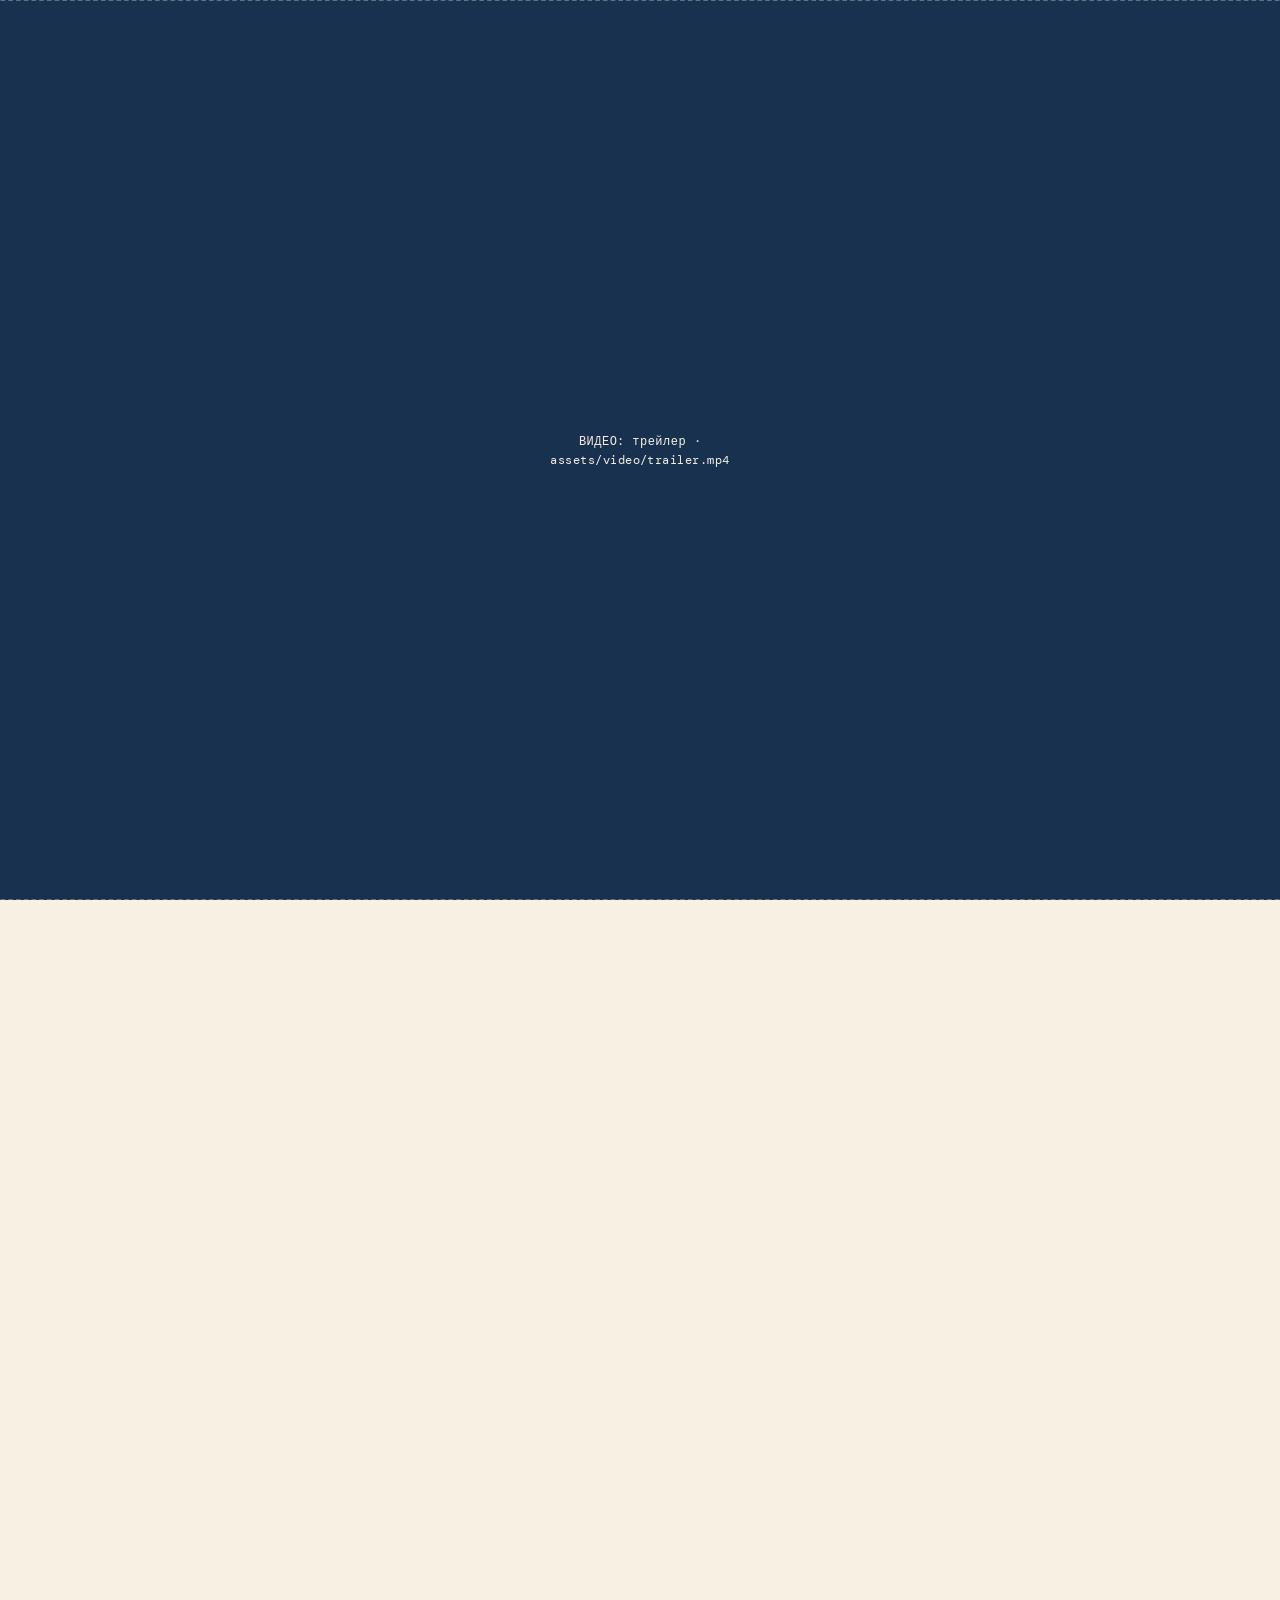
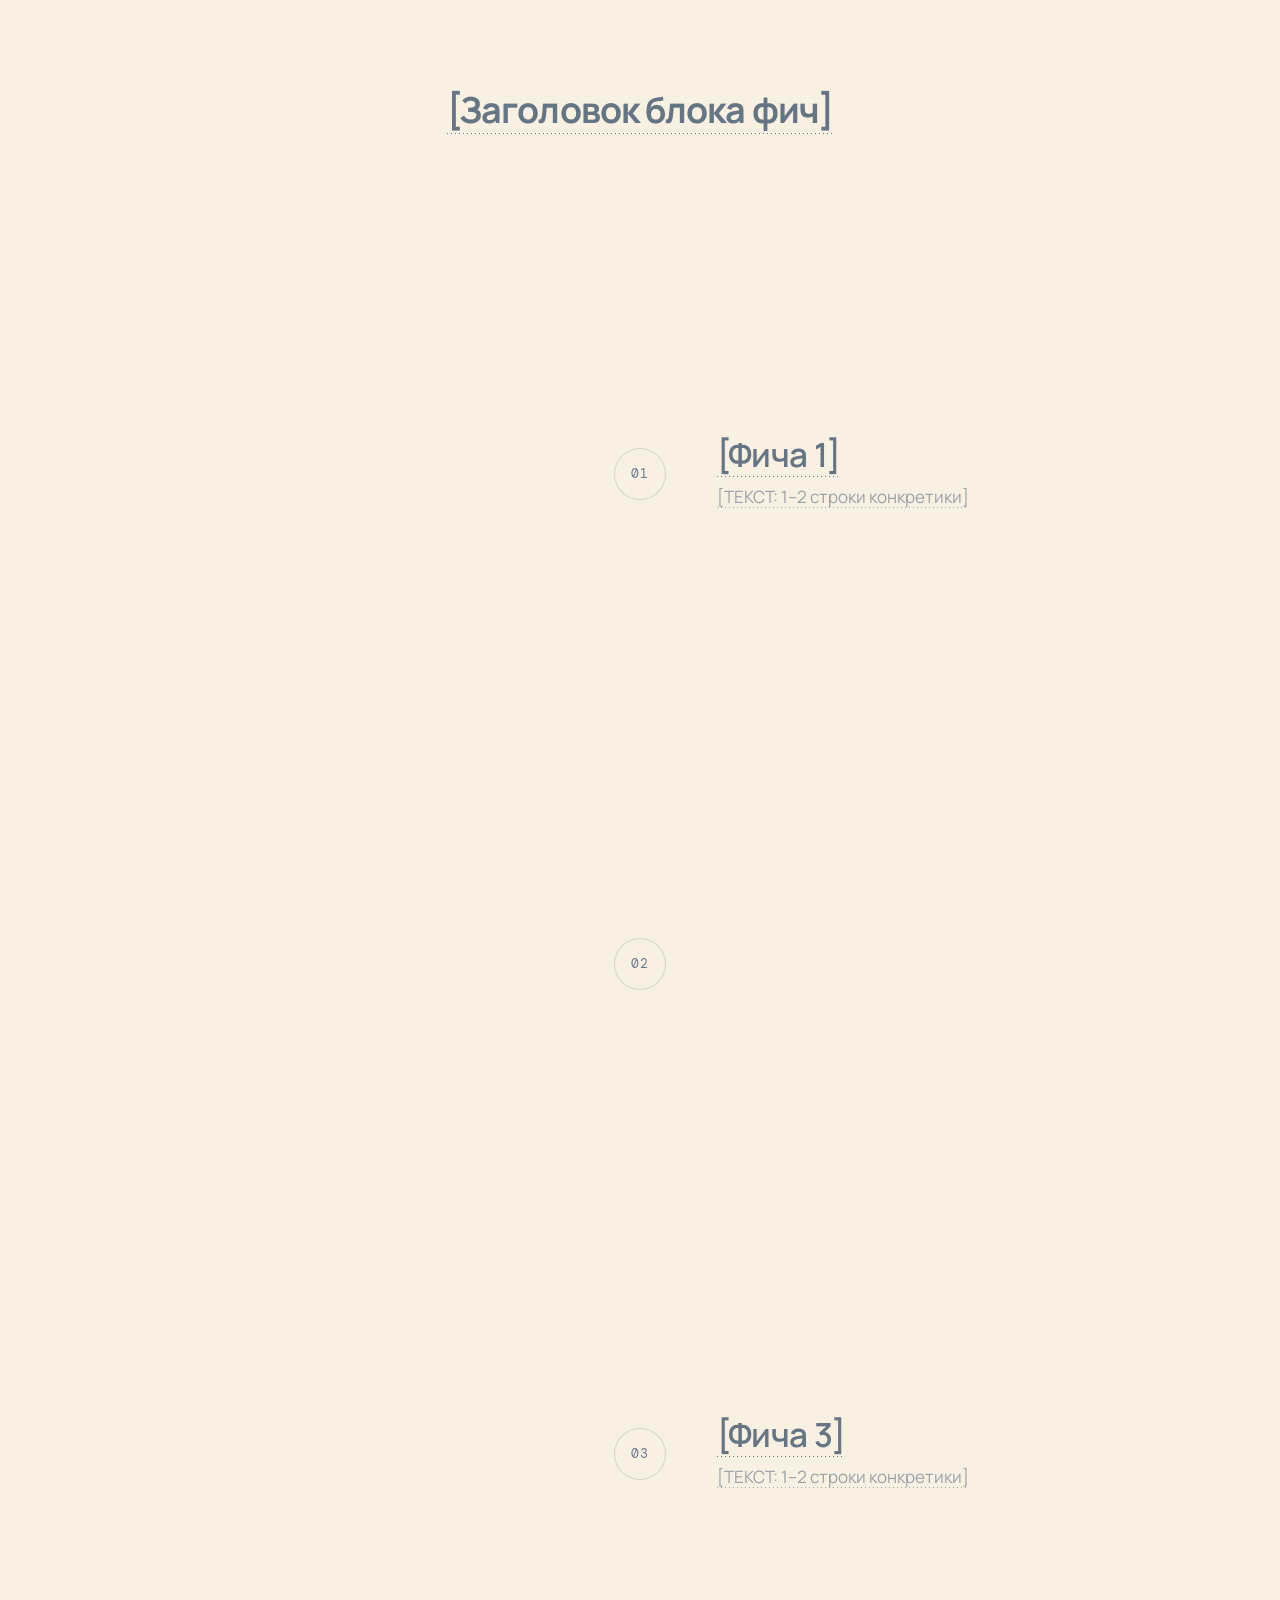
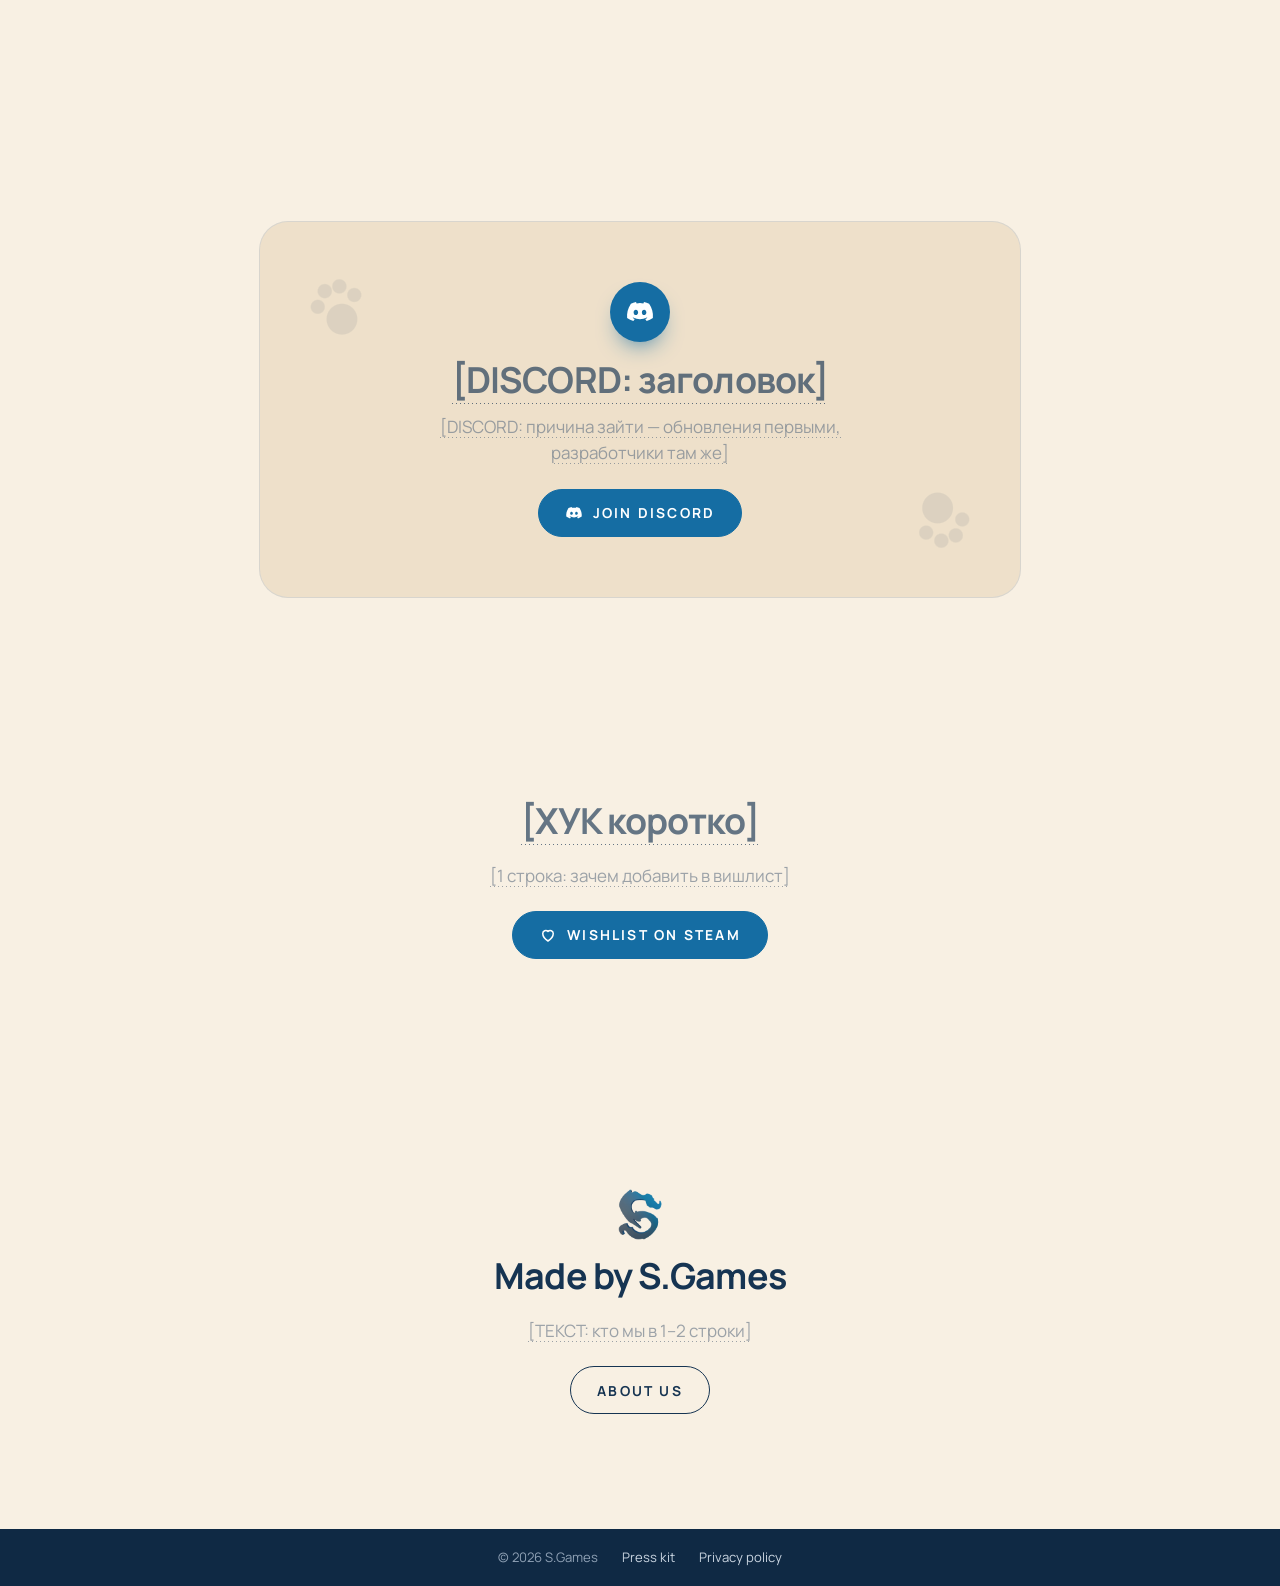
==== index.html @ 3efe25cb "S.Games site — variant 5 (architecture, placeholders) Static site for the S.Games studio centred on " ====
<!doctype html>
<html lang="en">
<head>
  <meta charset="utf-8">
  <!-- Тема до первой отрисовки: сохранённый выбор или тема системы (без мигания) -->
  <script>try{var t=localStorage.getItem("sgames-theme");document.documentElement.dataset.theme=t||(matchMedia("(prefers-color-scheme: dark)").matches?"dark":"light")}catch(e){document.documentElement.dataset.theme="light"}</script>
  <meta name="viewport" content="width=device-width, initial-scale=1">
  <title>Fluffy Paw — S.Games</title>
  <meta name="description" content="[META: хук Fluffy Paw + жанр словами Steam: Idle, Cozy, Desktop Companion]">
  <meta property="og:type" content="website">
  <meta property="og:site_name" content="S.Games">
  <meta property="og:title" content="Fluffy Paw — S.Games">
  <meta property="og:description" content="[META: хук Fluffy Paw + жанр словами Steam: Idle, Cozy, Desktop Companion]">
  <meta property="og:image" content="assets/img/og-fluffy-paw.jpg">
  <meta name="twitter:card" content="summary_large_image">
  <link rel="icon" type="image/png" href="assets/img/favicon.png">
  <link rel="preconnect" href="https://fonts.googleapis.com">
  <link rel="preconnect" href="https://fonts.gstatic.com" crossorigin>
  <link href="https://fonts.googleapis.com/css2?family=DM+Mono:wght@400;500&family=Fraunces:ital,opsz,wght@0,9..144,500..700;1,9..144,400..600&family=Manrope:wght@400;500;600;700;800&display=swap" rel="stylesheet">
  <link rel="stylesheet" href="style.css">
  <link rel="stylesheet" href="palette.css">
</head>
<body class="page-game nav-autohide">
  <a class="skip-link" href="#main">Skip to content</a>

  <!-- Меню как в варианте 1: плавающая пилюля, скользящий индикатор, на телефоне — полноэкранное меню -->
  <nav class="site-nav" aria-label="Main">
    <a class="brand" href="index.html" aria-label="S.Games — home">
      <img src="assets/img/s-games-logo-320.png" alt="" width="30" height="34">
      <span>S.Games</span>
    </a>
    <ul class="nav-links">
      <li class="nav-indicator" aria-hidden="true"></li>
      <li><a href="index.html" aria-current="page">Fluffy Paw</a></li><li><a href="about.html">About us</a></li><li><a href="contacts.html">Contacts</a></li>
    </ul>
    <button class="theme-toggle" type="button" data-theme-toggle aria-pressed="false" aria-label="Switch to dark theme">
      <svg class="i-moon" viewBox="0 0 24 24" fill="none" stroke="currentColor" stroke-width="1.8" stroke-linecap="round" stroke-linejoin="round" aria-hidden="true"><path d="M20 14.5A8 8 0 1 1 9.5 4a6.5 6.5 0 0 0 10.5 10.5Z"/></svg>
      <svg class="i-sun" viewBox="0 0 24 24" fill="none" stroke="currentColor" stroke-width="1.8" stroke-linecap="round" aria-hidden="true"><circle cx="12" cy="12" r="4"/><path d="M12 2.5v2M12 19.5v2M4.6 4.6l1.4 1.4M18 18l1.4 1.4M2.5 12h2M19.5 12h2M4.6 19.4 6 18M18 6l1.4-1.4"/></svg>
    </button>
    <button class="menu-toggle" type="button" aria-expanded="false" aria-controls="mobile-menu" aria-label="Open menu"><span></span></button>
  </nav>
  <div class="mobile-menu" id="mobile-menu">
    <ul>
      <li><a href="index.html" aria-current="page">Fluffy Paw</a></li><li><a href="about.html">About us</a></li><li><a href="contacts.html">Contacts</a></li>
    </ul>
    <div class="mobile-social">
      <a data-discord href="#">Discord</a><a href="#">TikTok</a><a href="#">YouTube</a><a href="#">Instagram</a><a href="#">LinkedIn</a><a href="#">Bluesky</a>
    </div>
  </div>

  <main id="main">
    <!-- 1. Первый экран (слияние вариантов 1 и 2).
         При загрузке — только трейлер во весь экран, без меню.
         При прокрутке: появляется меню, трейлер сжимается в окно по центру (как в варианте 1),
         под ним проявляются хук и вишлист. Дальше — обычная страница -->
    <section class="shrink-hero" data-shrink>
      <div class="shrink-stage">
        <div class="shrink-frame video-slot ph" data-shrink-frame>
          <video autoplay muted loop playsinline preload="metadata" aria-label="Fluffy Paw trailer">
            <source src="assets/video/trailer.webm" type="video/webm">
            <source src="assets/video/trailer.mp4" type="video/mp4">
          </video>
          <div class="ph-box" data-ph="ВИДЕО: трейлер · assets/video/trailer.mp4"></div>
          <button class="sound-toggle" type="button" data-sound-toggle aria-pressed="false" aria-label="Turn sound on">
                <svg class="i-off" viewBox="0 0 24 24" fill="none" stroke="currentColor" stroke-width="2" stroke-linecap="round" stroke-linejoin="round" aria-hidden="true"><path d="M11 5 6 9H3v6h3l5 4z"/><path d="m22 9-6 6M16 9l6 6"/></svg>
                <svg class="i-on" viewBox="0 0 24 24" fill="none" stroke="currentColor" stroke-width="2" stroke-linecap="round" stroke-linejoin="round" aria-hidden="true"><path d="M11 5 6 9H3v6h3l5 4z"/><path d="M15.5 8.5a5 5 0 0 1 0 7M19 5a10 10 0 0 1 0 14"/></svg>
              </button>
        </div>
        <div class="shrink-foot" data-shrink-foot>
          <h1 class="hook"><span class="ph-text">[ХУК: 4–6 слов]</span></h1>
          <a class="btn btn-honey" data-steam href="#" target="_blank" rel="noopener"><svg class="heart" viewBox="0 0 24 24" fill="none" stroke="currentColor" stroke-width="2" stroke-linecap="round" stroke-linejoin="round" aria-hidden="true"><path d="M12 20s-7-4.4-7-10a4 4 0 0 1 7-2.6A4 4 0 0 1 19 10c0 5.6-7 10-7 10z"/></svg> Wishlist on Steam</a>
        </div>
      </div>
    </section>

    <div class="after-hero">
    <!-- 2. Фичи — «Дорожка из лапок».
         Остановки идут вниз по центральной оси: номер в центре, видео и текст по бокам (зеркально поочерёдно).
         При прокрутке между остановками отпечатываются кошачьи следы; обратно — дорожка отступает.
         Следы рисует JS, их положение пересчитывается при изменении размера. Добавить фичу = ещё один .trail-stop -->
    <section class="container features-trail" aria-labelledby="features-title">
      <h2 id="features-title" class="h-section features-title" data-reveal><span class="ph-text">[Заголовок блока фич]</span></h2>
      <div class="trail" data-trail>
        <div class="trail-paws" aria-hidden="true"></div>
        <article class="trail-stop">
          <div class="video-slot ph trail-media">
            <video autoplay muted loop playsinline preload="none"><source src="assets/video/feature-1.mp4" type="video/mp4"></video>
            <div class="ph-box" data-ph="ВИДЕО: фича 1"></div>
          </div>
          <span class="trail-marker" aria-hidden="true">01</span>
          <div class="trail-text">
            <h3 class="trail-title"><span class="ph-text">[Фича 1]</span></h3>
            <p><span class="ph-text">[ТЕКСТ: 1–2 строки конкретики]</span></p>
          </div>
        </article>
        <article class="trail-stop">
          <div class="video-slot ph trail-media">
            <video autoplay muted loop playsinline preload="none"><source src="assets/video/feature-2.mp4" type="video/mp4"></video>
            <div class="ph-box" data-ph="ВИДЕО: фича 2"></div>
          </div>
          <span class="trail-marker" aria-hidden="true">02</span>
          <div class="trail-text">
            <h3 class="trail-title"><span class="ph-text">[Фича 2]</span></h3>
            <p><span class="ph-text">[ТЕКСТ: 1–2 строки конкретики]</span></p>
          </div>
        </article>
        <article class="trail-stop">
          <div class="video-slot ph trail-media">
            <video autoplay muted loop playsinline preload="none"><source src="assets/video/feature-3.mp4" type="video/mp4"></video>
            <div class="ph-box" data-ph="ВИДЕО: фича 3"></div>
          </div>
          <span class="trail-marker" aria-hidden="true">03</span>
          <div class="trail-text">
            <h3 class="trail-title"><span class="ph-text">[Фича 3]</span></h3>
            <p><span class="ph-text">[ТЕКСТ: 1–2 строки конкретики]</span></p>
          </div>
        </article>
      </div>
    </section>

    <!-- 3. Discord — на отдельной плашке: значок, заголовок, причина зайти, кнопка -->
    <section class="container discord-sec" aria-labelledby="discord-title" data-reveal>
      <div class="discord-panel">
        <span class="discord-badge" aria-hidden="true"><svg viewBox="0 0 24 24" fill="currentColor" aria-hidden="true"><path d="M19.3 5.3a16.4 16.4 0 0 0-4.1-1.3l-.5 1.1a15.2 15.2 0 0 0-5.4 0L8.8 4a16.4 16.4 0 0 0-4.1 1.3C2.1 9.2 1.4 13 1.7 16.7a16.6 16.6 0 0 0 5 2.5l1.1-1.7c-.6-.2-1.2-.5-1.7-.8l.4-.3a11.8 11.8 0 0 0 11 0l.4.3c-.5.3-1.1.6-1.7.8l1.1 1.7a16.6 16.6 0 0 0 5-2.5c.4-4.3-.7-8-3-11.4ZM8.7 14.4c-1 0-1.8-.9-1.8-2.1s.8-2.1 1.8-2.1 1.8 1 1.8 2.1-.8 2.1-1.8 2.1Zm6.6 0c-1 0-1.8-.9-1.8-2.1s.8-2.1 1.8-2.1 1.8 1 1.8 2.1-.8 2.1-1.8 2.1Z"/></svg></span>
        <h2 id="discord-title" class="h-section"><span class="ph-text">[DISCORD: заголовок]</span></h2>
        <p><span class="ph-text">[DISCORD: причина зайти — обновления первыми, разработчики там же]</span></p>
        <a class="btn btn-honey" data-discord href="#" target="_blank" rel="noopener"><svg viewBox="0 0 24 24" fill="currentColor" aria-hidden="true"><path d="M19.3 5.3a16.4 16.4 0 0 0-4.1-1.3l-.5 1.1a15.2 15.2 0 0 0-5.4 0L8.8 4a16.4 16.4 0 0 0-4.1 1.3C2.1 9.2 1.4 13 1.7 16.7a16.6 16.6 0 0 0 5 2.5l1.1-1.7c-.6-.2-1.2-.5-1.7-.8l.4-.3a11.8 11.8 0 0 0 11 0l.4.3c-.5.3-1.1.6-1.7.8l1.1 1.7a16.6 16.6 0 0 0 5-2.5c.4-4.3-.7-8-3-11.4ZM8.7 14.4c-1 0-1.8-.9-1.8-2.1s.8-2.1 1.8-2.1 1.8 1 1.8 2.1-.8 2.1-1.8 2.1Zm6.6 0c-1 0-1.8-.9-1.8-2.1s.8-2.1 1.8-2.1 1.8 1 1.8 2.1-.8 2.1-1.8 2.1Z"/></svg> Join Discord</a>
      </div>
    </section>

    <!-- 4. Повтор призыва -->
    <section class="container row" data-reveal>
      <div><h2 class="h-section"><span class="ph-text">[ХУК коротко]</span></h2></div>
      <div class="row-body">
        <p><span class="ph-text">[1 строка: зачем добавить в вишлист]</span></p>
        <a class="btn btn-honey" data-steam href="#" target="_blank" rel="noopener"><svg class="heart" viewBox="0 0 24 24" fill="none" stroke="currentColor" stroke-width="2" stroke-linecap="round" stroke-linejoin="round" aria-hidden="true"><path d="M12 20s-7-4.4-7-10a4 4 0 0 1 7-2.6A4 4 0 0 1 19 10c0 5.6-7 10-7 10z"/></svg> Wishlist on Steam</a>
      </div>
    </section>

    <!-- 5. Подпись студии -->
    <section class="container row" data-reveal>
      <div class="madeby-title"><img class="madeby-logo" src="assets/img/s-games-logo-320.png" alt="" width="44" height="51"><h2 class="h-section">Made by S.Games</h2></div>
      <div class="row-body">
        <p><span class="ph-text">[ТЕКСТ: кто мы в 1–2 строки]</span></p>
        <a class="btn" href="about.html">About us</a>
      </div>
    </section>

    </div>
  </main>

  <footer class="mini-footer">
    <div class="container mini-footer-inner">
      <span>© <span data-year>2026</span> S.Games</span>
      <a href="press.html">Press kit</a>
      <a href="privacy.html">Privacy policy</a>
    </div>
  </footer>

  <script src="site.js"></script>
</body>
</html>
---- style.css ----
/* =========================================================
   S.Games — редакционная версия (референс: remedyeditorial.com)
   Студия: холодная бумага + navy из лого, гротеск Manrope, моно-подписи.
   Игра (главная): тёплый крем, курсив Fraunces в подписях, медовый призыв.
   Мост: одинаковые меню-пилюля, сетка и кнопки, а внизу каждой страницы
   фон «рассыпается» пикселями в ночной navy футера студии.
   ========================================================= */

:root {
  /* Студия — из лого */
  --ink: #13233a;
  --slate: #3a4b61;
  --sea: #0a78b0;
  --muted: #5d6d81;
  --paper: #f6f8fb;
  --mist: #e4ebf2;
  --line: rgba(19, 35, 58, 0.14);
  --night: #0f1c2d;

  /* Игра */
  --cream: #fbf4e8;
  --oat: #f3e5cf;
  --cocoa: #4a372a;
  --cocoa-muted: #7a6353;
  --blush: #eab9a5;
  --dusty: #7f9cb9;

  /* Мост */
  --honey: #efa94a;
  --honey-hover: #f5b963;
  --honey-ink: #3a2811;

  --f-ui: "Manrope", system-ui, -apple-system, "Segoe UI", sans-serif;
  --f-cozy: "Fraunces", Georgia, serif;
  --f-mono: "DM Mono", ui-monospace, "SFMono-Regular", Menlo, monospace;

  --gutter: clamp(16px, 3vw, 48px);
  --maxw: 1320px;
  --radius: 14px;
  --nav-top: 14px;
  --nav-h: 64px;

  /* цвет страницы: студийные — бумага, страница игры — крем */
  --bg: var(--paper);
  --fg: var(--ink);
  --fg-muted: var(--muted);
  --accent: var(--sea);
}
.page-game { --bg: var(--cream); --fg: var(--cocoa); --fg-muted: var(--cocoa-muted); --accent: var(--cocoa); --line: rgba(74, 55, 42, 0.16); }

*, *::before, *::after { box-sizing: border-box; }
html { -webkit-text-size-adjust: 100%; }
body {
  margin: 0;
  font-family: var(--f-ui); font-size: 17px; line-height: 1.55;
  color: var(--fg); background: var(--bg);
  -webkit-font-smoothing: antialiased;
  overflow-x: hidden;
}
img, video, canvas { display: block; max-width: 100%; }
a { color: inherit; }
button { font: inherit; color: inherit; }
h1, h2, h3, p { margin: 0; }
h1, h2, h3 { font-weight: 700; letter-spacing: -0.025em; line-height: 1.1; }

.container { width: 100%; max-width: var(--maxw); margin-inline: auto; padding-inline: var(--gutter); }
.sr-only { position: absolute; width: 1px; height: 1px; overflow: hidden; clip: rect(0 0 0 0); white-space: nowrap; }
.skip-link { position: absolute; left: 12px; top: -60px; z-index: 100; padding: 10px 16px; border-radius: 999px; background: var(--ink); color: #fff; text-decoration: none; }
.skip-link:focus { top: 12px; }
:focus-visible { outline: 2px solid var(--sea); outline-offset: 3px; border-radius: 6px; }

/* ---------- Плейсхолдеры этапа архитектуры ---------- */
.ph { outline: 1.5px dashed currentColor; outline-offset: -1.5px; opacity: 0.55; }
.ph-text { background: repeating-linear-gradient(90deg, currentColor 0 1px, transparent 1px 4px) bottom / 100% 1px no-repeat; opacity: 0.65; }
.ph-box { display: grid; place-items: center; text-align: center; padding: 16px; font-family: var(--f-mono); font-size: 0.75rem; letter-spacing: 0.04em; border-radius: inherit; }
.ph-box::before { content: attr(data-ph); max-width: 34ch; }

/* ---------- Типографика ---------- */
.label { font-family: var(--f-mono); font-size: 0.74rem; font-weight: 500; letter-spacing: 0.14em; text-transform: uppercase; }
.h-section { font-size: clamp(1.7rem, 2.8vw, 2.4rem); }
.lead { font-size: clamp(1.02rem, 1.3vw, 1.15rem); color: var(--fg-muted); max-width: 46ch; }
.italic { font-family: var(--f-cozy); font-style: italic; font-weight: 400; letter-spacing: 0; }

/* ---------- Кнопки: пилюли с разрядкой ---------- */
.btn {
  display: inline-flex; align-items: center; justify-content: center; gap: 10px;
  min-height: 48px; padding: 0 26px;
  border: 1.5px solid currentColor; border-radius: 999px;
  background: transparent;
  font-family: var(--f-ui); font-size: 0.86rem; font-weight: 700; letter-spacing: 0.16em; text-transform: uppercase;
  text-decoration: none; cursor: pointer;
  transition: background-color 0.2s ease, color 0.2s ease, border-color 0.2s ease, transform 0.2s ease;
}
.btn:hover { background: var(--fg); color: var(--bg); border-color: var(--fg); }
.btn:active { transform: translateY(1px); }
.btn svg { width: 16px; height: 16px; }
.btn-honey { background: var(--honey); border-color: var(--honey); color: var(--honey-ink); }
.btn-honey:hover { background: var(--honey-hover); border-color: var(--honey-hover); color: var(--honey-ink); }

/* =========================================================
   Меню — как в варианте 1: плавающая пилюля, скользящий индикатор,
   на телефоне — полноэкранное меню
   ========================================================= */
.site-nav {
  position: fixed; z-index: 50;
  top: var(--nav-top); left: 50%; transform: translateX(-50%);
  width: min(calc(100% - 24px), 760px); height: var(--nav-h);
  display: flex; align-items: center; gap: 8px;
  padding: 8px 8px 8px 14px;
  border-radius: 999px;
  background: rgba(255, 255, 255, 0.78);
  backdrop-filter: saturate(160%) blur(16px); -webkit-backdrop-filter: saturate(160%) blur(16px);
  box-shadow: 0 1px 0 rgba(255, 255, 255, 0.6) inset, 0 10px 30px -18px rgba(21, 37, 58, 0.45);
  border: 1px solid rgba(21, 37, 58, 0.12);
  color: var(--ink);
}
.brand { display: flex; align-items: center; gap: 10px; margin-right: auto; font-weight: 800; letter-spacing: -0.01em; text-decoration: none; }
.brand img { width: 30px; height: 34px; object-fit: contain; }
.brand span { font-size: 1.05rem; }
.nav-links { position: relative; display: flex; gap: 2px; list-style: none; margin: 0; padding: 0; }
.nav-links a {
  position: relative; z-index: 1; display: block;
  padding: 10px 16px; border-radius: 999px;
  font-size: 0.95rem; font-weight: 600; text-decoration: none; color: var(--slate);
  transition: color 0.2s ease;
}
.nav-links a:hover, .nav-links a[aria-current="page"] { color: var(--ink); }
.nav-indicator {
  position: absolute; z-index: 0; top: 0; left: 0; height: 100%;
  border-radius: 999px; background: var(--mist); opacity: 0;
  transition: transform 0.35s cubic-bezier(0.3, 0.7, 0.2, 1), width 0.35s cubic-bezier(0.3, 0.7, 0.2, 1), opacity 0.2s ease;
}
.nav-cta { min-height: 44px; padding: 0 18px; font-size: 0.78rem; }

.menu-toggle { display: none; width: 48px; height: 48px; border: 0; border-radius: 50%; background: var(--ink); color: #fff; cursor: pointer; place-items: center; }
.menu-toggle span, .menu-toggle span::before, .menu-toggle span::after { display: block; width: 18px; height: 2px; border-radius: 2px; background: currentColor; transition: transform 0.3s ease, background-color 0.2s ease; }
.menu-toggle span { position: relative; }
.menu-toggle span::before, .menu-toggle span::after { content: ""; position: absolute; left: 0; }
.menu-toggle span::before { top: -6px; }
.menu-toggle span::after { top: 6px; }
.menu-open .menu-toggle span { background: transparent; }
.menu-open .menu-toggle span::before { transform: translateY(6px) rotate(45deg); }
.menu-open .menu-toggle span::after { transform: translateY(-6px) rotate(-45deg); }

.mobile-menu {
  position: fixed; inset: 0; z-index: 40;
  display: flex; flex-direction: column; justify-content: flex-end;
  padding: calc(var(--nav-h) + 40px) 24px 32px;
  background: var(--paper); color: var(--ink);
  opacity: 0; visibility: hidden; transition: opacity 0.3s ease, visibility 0.3s;
}
.menu-open .mobile-menu { opacity: 1; visibility: visible; }
.mobile-menu ul { list-style: none; margin: 0 0 auto; padding: 0; }
.mobile-menu li { overflow: hidden; }
.mobile-menu li a {
  display: block; padding: 6px 0;
  font-size: clamp(2.4rem, 11vw, 3.4rem); font-weight: 800; letter-spacing: -0.03em; text-decoration: none;
  transform: translateY(100%); transition: transform 0.5s cubic-bezier(0.2, 0.8, 0.2, 1);
}
.mobile-menu li a[aria-current="page"] { color: var(--sea); }
.menu-open .mobile-menu li a { transform: none; }
.menu-open .mobile-menu li:nth-child(2) a { transition-delay: 0.05s; }
.menu-open .mobile-menu li:nth-child(3) a { transition-delay: 0.1s; }
.mobile-menu .btn { width: 100%; margin-top: 24px; }
.mobile-social { display: flex; flex-wrap: wrap; gap: 8px 18px; margin-top: 20px; font-size: 0.9rem; font-weight: 600; color: var(--muted); }
.mobile-social a { text-decoration: none; }
@media (max-width: 720px) {
  .nav-links, .nav-cta { display: none; }
  .menu-toggle { display: grid; }
  .site-nav { padding-left: 16px; }
}
@media (min-width: 721px) { .mobile-menu { display: none; } }

/* ---------- Появление при прокрутке ---------- */
[data-reveal] { opacity: 0; transform: translateY(28px); transition: opacity 0.8s ease, transform 0.8s cubic-bezier(0.2, 0.8, 0.2, 1); }
[data-reveal].is-in { opacity: 1; transform: none; }

/* =========================================================
   Редакционная строка: слева заголовок, справа текст
   ========================================================= */
.row {
  display: flex; flex-direction: column; align-items: center; text-align: center;
  gap: 22px;
  padding-block: clamp(64px, 9vw, 128px);
}
.row > div:first-child { display: flex; justify-content: center; }
.row-body { display: flex; flex-direction: column; align-items: center; gap: 22px; width: 100%; }
.row-body p { color: var(--fg-muted); max-width: 46ch; margin-inline: auto; }
.row-title { display: flex; flex-direction: column; align-items: center; gap: 16px; }
.row-title img { width: clamp(40px, 5vw, 60px); height: auto; }
.row .h-section { max-width: 22ch; }

/* ---------- Гигантский вордмарк ---------- */
.wordmark {
  display: block;
  font-weight: 800; letter-spacing: 0.08em; line-height: 0.9;
  font-size: clamp(3.4rem, 15.2vw, 13.5rem);
  text-align: center; white-space: nowrap;
  color: var(--accent);
  padding-left: 0.08em;
}
.page-game .wordmark { font-family: var(--f-cozy); font-weight: 600; letter-spacing: 0.01em; font-size: clamp(3rem, 13.4vw, 12rem); color: var(--cocoa); }

/* =========================================================
   Главная: первый экран как на remedygames.com —
   трейлер во весь экран «прилипает» к верху, страница наезжает на него занавесом
   ========================================================= */
.hero-cinema { --p: 0; --r: 0; /* r: 0 — только трейлер, 1 — хук и вишлист проявились */ position: sticky; top: 0; z-index: 0; height: 100svh; overflow: hidden; background: #2e241d; }
.hero-cinema .hero-media { position: absolute; inset: 0; background: #3b2f27; color: #e9dccb; }
.hero-media video { transform: scale(calc(1 + var(--p) * 0.06)); }
.hero-media.ph { outline-offset: -12px; opacity: 1; }
.hero-shade {
  position: absolute; inset: 0; pointer-events: none;
  background:
    linear-gradient(to top, rgba(20, 14, 10, 0.7), rgba(20, 14, 10, 0) 45%),
    rgba(20, 14, 10, calc(var(--r, 0) * 0.15 + var(--p) * 0.5));
}
.hero-foot {
  position: absolute; left: 50%; bottom: clamp(88px, 12vh, 128px);
  transform: translate(-50%, calc((1 - var(--r)) * 24px + var(--p) * -40px));
  width: calc(100% - 2 * var(--gutter));
  display: flex; flex-direction: column; align-items: center; gap: 18px;
  text-align: center; color: #fff;
  opacity: calc(var(--r) - var(--p) * 1.2);
  pointer-events: none;
}
.hero-foot.is-shown { pointer-events: auto; }
.hook { font-size: clamp(1.15rem, 1.8vw, 1.5rem); font-weight: 600; letter-spacing: -0.015em; max-width: 26ch; }
.hero-cinema .sound-toggle { right: auto; left: 50%; bottom: 28px; transform: translateX(-50%); }
.hero-spacer { height: 70svh; }

.curtain {
  position: relative; z-index: 1;
  background: var(--bg);
  border-radius: 28px 28px 0 0;
  box-shadow: 0 -20px 50px -20px rgba(20, 14, 10, 0.35);
}

/* ---------- Видео-слоты ---------- */
.video-slot { position: relative; overflow: hidden; background: var(--oat); color: var(--cocoa-muted); }
.page-studio .video-slot { background: var(--mist); color: var(--slate); }
.video-slot video { position: absolute; inset: 0; width: 100%; height: 100%; object-fit: cover; opacity: 0; transition: opacity 0.6s ease, transform 0.8s cubic-bezier(0.2, 0.8, 0.2, 1); }
.video-slot .ph-box { position: absolute; inset: 0; }
.video-slot.is-ready { outline: none; opacity: 1; }
.video-slot.is-ready video { opacity: 1; }
.video-slot.is-ready .ph-box { display: none; }
.sound-toggle {
  position: absolute; right: 14px; bottom: 14px; z-index: 2;
  display: none; place-items: center; width: 42px; height: 42px;
  border: 0; border-radius: 50%; background: rgba(19, 35, 58, 0.55); color: #fff; cursor: pointer;
  backdrop-filter: blur(6px); -webkit-backdrop-filter: blur(6px);
}
.video-slot.is-ready .sound-toggle { display: grid; }
.sound-toggle svg { width: 20px; height: 20px; }
.sound-toggle .i-on, .sound-toggle[aria-pressed="true"] .i-off { display: none; }
.sound-toggle[aria-pressed="true"] .i-on { display: block; }

/* =========================================================
   Фичи «лесенкой» в две колонки (как Featured work)
   ========================================================= */
.works { display: grid; grid-template-columns: repeat(3, 1fr); gap: clamp(20px, 3vw, 40px); padding-bottom: clamp(32px, 5vw, 64px); text-align: center; }
.work:nth-child(3n + 2) { margin-top: clamp(48px, 8vw, 120px); }
.work-title { font-size: clamp(1.05rem, 1.4vw, 1.25rem); font-weight: 700; letter-spacing: -0.01em; margin: 0 auto 16px; max-width: 30ch; }
.work-title .italic { font-size: 1.08em; }
.work .video-slot { aspect-ratio: 16 / 10; border-radius: var(--radius); }
.work:hover .video-slot video { transform: scale(1.03); }
.work-num { display: block; margin-bottom: 8px; color: var(--dusty); }
@media (max-width: 760px) {
  .works { grid-template-columns: 1fr; max-width: 520px; }
  .work:nth-child(n) { margin-top: 0; }
}

/* ---------- Футер ---------- */
.footer { background: var(--night); color: #c9d4e0; margin-top: clamp(32px, 6vw, 80px); padding: clamp(48px, 7vw, 88px) 0 28px; }
.footer { text-align: center; }
.footer-grid { display: grid; grid-template-columns: repeat(3, minmax(0, 200px)); justify-content: center; gap: 32px clamp(24px, 5vw, 80px); align-items: start; }
.footer-grid > .footer-brand { grid-column: 1 / -1; justify-self: center; margin-bottom: 12px; }
.footer-brand { display: flex; align-items: center; gap: 14px; text-decoration: none; color: #fff; }
.footer-brand img { width: 44px; height: auto; filter: brightness(1.45) saturate(1.1); }
.footer-brand span { font-weight: 800; font-size: 1.6rem; letter-spacing: 0.2em; }
.footer h3 { font-size: 0.86rem; font-weight: 700; color: #fff; margin-bottom: 12px; letter-spacing: 0; }
.footer ul { list-style: none; margin: 0; padding: 0; display: grid; gap: 6px; }
.footer a { text-decoration: none; font-size: 0.9rem; }
.footer a:hover { color: var(--honey); }
.footer-legal { grid-column: 1 / -1; display: flex !important; justify-content: center; gap: 24px !important; font-size: 0.8rem; }
.footer-copy { margin-top: 36px; font-size: 0.78rem; color: #6f86a0; }
@media (max-width: 600px) { .footer-grid { grid-template-columns: 1fr; } }

/* =========================================================
   Студийные страницы
   ========================================================= */
.page-top { padding-top: calc(var(--nav-top) + var(--nav-h) + clamp(32px, 5vw, 64px)); }
.studio-visual { aspect-ratio: 21 / 9; border-radius: var(--radius); background: var(--mist); color: var(--slate); }
@media (max-width: 760px) { .studio-visual { aspect-ratio: 4 / 3; } }

/* Команда: одно общее фото, наведение (фокус, тап) на человека показывает карточку */
.team-photo { position: relative; aspect-ratio: 16 / 9; border-radius: var(--radius); background: var(--mist); color: var(--slate); }
.team-photo.ph { opacity: 1; }
.team-photo .ph-box { position: absolute; inset: 0; opacity: 0.6; align-items: end; padding-bottom: 20px; }
.person {
  position: absolute; left: var(--x); top: var(--y);
  width: clamp(56px, 11%, 140px); aspect-ratio: 3 / 5;
  transform: translate(-50%, -50%);
  border: 0; padding: 0; background: none; cursor: pointer;
  border-radius: 999px;
}
.person-dot {
  position: absolute; left: 50%; top: 50%; transform: translate(-50%, -50%);
  display: grid; place-items: center; width: 30px; height: 30px; border-radius: 50%;
  border: 1.5px dashed currentColor; font-family: var(--f-mono); font-size: 0.75rem; color: var(--slate);
  transition: opacity 0.2s ease;
}
.person::after { /* мягкая подсветка человека */
  content: ""; position: absolute; inset: 0; border-radius: inherit;
  box-shadow: 0 0 0 2px rgba(255, 255, 255, 0.9), 0 0 40px 10px rgba(255, 255, 255, 0.25);
  opacity: 0; transition: opacity 0.25s ease;
}
.person-card {
  position: absolute; left: 50%; bottom: calc(100% + 10px); z-index: 3;
  width: max-content; max-width: 220px;
  display: grid; gap: 2px; padding: 12px 14px;
  border-radius: 12px; background: var(--ink); color: #fff; text-align: center;
  box-shadow: 0 16px 30px -16px rgba(15, 28, 45, 0.7);
  opacity: 0; transform: translate(-50%, 8px); pointer-events: none;
  transition: opacity 0.25s ease, transform 0.25s ease;
}
.person-card strong { font-size: 0.98rem; }
.person-card span { font-family: var(--f-mono); font-size: 0.7rem; letter-spacing: 0.12em; text-transform: uppercase; color: #9fc3e0; }
.person-card em { font-style: normal; font-size: 0.82rem; color: #c9d4e0; margin-top: 4px; }
.person:hover::after, .person:focus-visible::after, .person.is-active::after { opacity: 1; }
.person:hover .person-card, .person:focus-visible .person-card, .person.is-active .person-card { opacity: 1; transform: translate(-50%, 0); }
.team-photo:has(.person:hover, .person.is-active) .person:not(:hover):not(.is-active) .person-dot { opacity: 0.3; }
@media (max-width: 600px) { .team-photo { aspect-ratio: 4 / 3; } .person-card { max-width: 160px; } }

.teaser { display: grid; gap: 18px; width: 100%; max-width: 560px; margin-inline: auto; text-decoration: none; }
.teaser .video-slot { aspect-ratio: 16 / 10; border-radius: var(--radius); background: var(--oat); color: var(--cocoa-muted); }

/* Контакты */
.contact-cols { display: grid; grid-template-columns: 1fr 1fr; gap: 32px; width: 100%; max-width: 720px; text-align: center; }
.contact-cols > div { display: flex; flex-direction: column; align-items: center; }
.contact-cols h3 { font-size: 1rem; margin-bottom: 8px; }
.contact-cols p { font-size: 0.95rem; margin-bottom: 14px; }
.email-link { font-weight: 700; text-decoration: none; word-break: break-all; }
@media (max-width: 520px) { .contact-cols { grid-template-columns: 1fr; } }

.socials { list-style: none; margin: 0 auto; padding: 0; width: 100%; max-width: 720px; border-top: 1px solid var(--line); }
.socials a { display: flex; flex-direction: column; align-items: center; justify-content: center; gap: 4px; padding: 18px 2px; border-bottom: 1px solid var(--line); text-decoration: none; font-size: clamp(1.2rem, 2.2vw, 1.6rem); font-weight: 700; letter-spacing: -0.02em; transition: color 0.2s ease, padding 0.3s ease; }
.socials a:hover { color: var(--sea); }
.socials .label { display: inline-flex; align-items: center; gap: 6px; color: var(--fg-muted); }
.socials svg { width: 20px; height: 20px; flex: none; }

.factsheet { display: grid; grid-template-columns: 1fr 1fr; width: 100%; max-width: 720px; margin: 0 auto; border-top: 1px solid var(--line); }
.factsheet dt { text-align: right; }
.factsheet dd { text-align: left; }
.factsheet dt, .factsheet dd { margin: 0; padding: 12px 0 12px 16px; border-bottom: 1px solid var(--line); }
.factsheet dt { padding-right: 16px; font-family: var(--f-mono); font-size: 0.74rem; letter-spacing: 0.12em; text-transform: uppercase; color: var(--muted); align-self: center; }

@media (prefers-reduced-motion: reduce) {
  [data-reveal] { opacity: 1; transform: none; transition: none; }
  .nav-panel, .video-slot video { transition: none; }
}

/* =========================================================
   Вариант 3: трейлер сжимается из полного экрана в окно по центру
   JS пишет --k: 0 — трейлер на весь экран, 1 — окно по центру.
   Трансформация считается от «конечного» окна, поэтому раскладка
   (окно → хук → кнопка) одна и та же, меняется только масштаб.
   ========================================================= */
.shrink-hero { position: relative; height: 175svh; }
.shrink-stage {
  position: sticky; top: 0; height: 100svh; overflow: hidden;
  display: flex; flex-direction: column; align-items: center; justify-content: center;
  gap: 22px;
  padding: calc(var(--nav-top) + var(--nav-h) + 20px) var(--gutter) 28px;
}
.shrink-frame {
  --k: 0; --s: 1; --dx: 0px; --dy: 0px;
  position: relative; flex: none;
  width: min(100%, 1040px, calc((100svh - var(--nav-top) - var(--nav-h) - 230px) * 16 / 9));
  min-width: min(100%, 300px);
  aspect-ratio: 16 / 9;
  border-radius: calc(var(--radius) * var(--k) / max(var(--s) - (var(--s) - 1) * var(--k), 1));
  background: #3b2f27; color: #e9dccb;
  transform:
    translate(calc(var(--dx) * (1 - var(--k))), calc(var(--dy) * (1 - var(--k))))
    scale(calc(var(--s) - (var(--s) - 1) * var(--k)));
  transform-origin: 50% 50%;
  z-index: 2;
  will-change: transform;
  box-shadow: 0 30px 60px -35px rgba(74, 55, 42, calc(0.55 * var(--k)));
}
.shrink-frame.ph { opacity: 1; outline-color: rgba(233, 220, 203, 0.5); }
.shrink-frame .ph-box { transform: scale(calc(1 / (var(--s) - (var(--s) - 1) * var(--k)))); }
.shrink-frame .sound-toggle { opacity: var(--k); }
.shrink-foot {
  --k: 0;
  display: flex; flex-direction: column; align-items: center; gap: 18px; text-align: center;
  opacity: clamp(0, calc((var(--k) - 0.6) * 2.5), 1);
  transform: translateY(calc((1 - var(--k)) * 30px));
}
.shrink-foot .hook { color: var(--cocoa); }

/* Меню появляется только после начала прокрутки */
.nav-autohide .site-nav { transition: opacity 0.35s ease, transform 0.35s ease; }
.nav-autohide:not(.nav-shown) .site-nav { opacity: 0; transform: translate(-50%, -24px); pointer-events: none; }

.after-hero { position: relative; }

/* =========================================================
   Общее для всех вариантов: Team, Contacts, маленький футер, фиксы меню.
   Переменные с запасными значениями — блок одинаково работает
   и с токенами варианта 1 (--s-*), и вариантов 2–3.
   ========================================================= */
.team-page, .contact-page, .mini-footer {
  --x-ink: var(--ink, var(--s-ink));
  --x-muted: var(--muted, var(--s-muted));
  --x-line: var(--line, var(--s-line));
  --x-mist: var(--mist, var(--s-mist));
  --x-night: var(--night, var(--s-night));
  --x-radius: var(--radius, var(--r-studio));
  --x-mono: var(--f-mono, ui-monospace, "SFMono-Regular", Menlo, monospace);
}

/* Меню: без анимации при первой установке и пересчёте индикатора */
.nav-indicator.no-anim { transition: none !important; }

/* ---------- Team: заголовок, общее фото, текст ---------- */
.team-page {
  display: flex; flex-direction: column; align-items: center; text-align: center;
  gap: clamp(24px, 3.5vw, 40px);
  padding-top: calc(var(--nav-top, 14px) + var(--nav-h) + clamp(40px, 7vw, 88px));
  padding-bottom: clamp(64px, 9vw, 120px);
}
.team-title { font-size: clamp(2rem, 4.5vw, 3.2rem); letter-spacing: -0.03em; color: var(--x-ink); }
.team-page .team-photo { width: 100%; }
.team-text { max-width: 60ch; color: var(--x-muted); font-size: clamp(1.02rem, 1.4vw, 1.2rem); line-height: 1.6; }

/* ---------- Contacts: месседж, Discord и почта, иконки соцсетей ---------- */
.contact-page {
  display: flex; flex-direction: column; align-items: center; text-align: center;
  gap: clamp(32px, 5vw, 56px);
  min-height: calc(100svh - 60px);
  justify-content: center;
  padding-top: calc(var(--nav-top, 14px) + var(--nav-h) + clamp(32px, 5vw, 64px));
  padding-bottom: clamp(56px, 8vw, 96px);
}
.contact-message { max-width: 24ch; font-size: clamp(1.8rem, 3.6vw, 2.8rem); letter-spacing: -0.025em; line-height: 1.15; color: var(--x-ink); }
.contact-duo { display: grid; grid-template-columns: 1fr 1fr; gap: clamp(12px, 2vw, 20px); width: 100%; max-width: 760px; }
.contact-tile {
  display: flex; flex-direction: column; align-items: center; gap: 8px;
  padding: clamp(28px, 4vw, 40px) 20px;
  border: 1px solid var(--x-line); border-radius: calc(var(--x-radius) + 6px);
  background: #fff; color: var(--x-ink); text-decoration: none;
  transition: transform 0.25s ease, box-shadow 0.25s ease, border-color 0.25s ease;
}
a.contact-tile:hover, .contact-tile:focus-within { transform: translateY(-3px); border-color: transparent; box-shadow: 0 20px 40px -24px rgba(21, 37, 58, 0.45); }
.contact-icon { display: grid; place-items: center; width: 56px; height: 56px; margin-bottom: 6px; border-radius: 50%; background: var(--x-ink); color: #fff; }
.contact-icon svg { width: 26px; height: 26px; }
.contact-name { font-weight: 800; font-size: 1.2rem; letter-spacing: -0.01em; }
.contact-action { color: var(--x-muted); font-size: 0.95rem; text-decoration: none; word-break: break-all; }
a.contact-action:hover { color: var(--x-ink); text-decoration: underline; text-underline-offset: 4px; }
.contact-copy {
  margin-top: 4px; padding: 6px 14px;
  border: 1px solid var(--x-line); border-radius: 999px; background: none; cursor: pointer;
  font-family: var(--x-mono); font-size: 0.72rem; letter-spacing: 0.12em; text-transform: uppercase; color: var(--x-muted);
}
.contact-copy:hover { color: var(--x-ink); border-color: var(--x-ink); }
@media (max-width: 560px) { .contact-duo { grid-template-columns: 1fr; } }

.social-icons { display: flex; flex-wrap: wrap; justify-content: center; gap: 12px; list-style: none; margin: 0; padding: 0; }
.social-icons a {
  display: grid; place-items: center; width: 48px; height: 48px; border-radius: 50%;
  border: 1px solid var(--x-line); color: var(--x-ink);
  transition: background-color 0.2s ease, color 0.2s ease, border-color 0.2s ease, transform 0.2s ease;
}
.social-icons a:hover { background: var(--x-ink); color: #fff; border-color: var(--x-ink); transform: translateY(-2px); }
.social-icons svg { width: 20px; height: 20px; }

/* ---------- Маленький футер: одна строка ---------- */
.mini-footer { background: var(--x-night); color: #8fa1b5; font-size: 0.82rem; padding: 18px 0; }
.mini-footer-inner { display: flex; flex-wrap: wrap; justify-content: center; align-items: center; gap: 6px 24px; }
.mini-footer a { color: #c9d4e0; text-decoration: none; }
.mini-footer a:hover { color: var(--honey); }

/* Меню: если открыто мобильное меню, пилюля видна даже на первом экране */
.nav-autohide.menu-open .site-nav { opacity: 1; transform: translateX(-50%); pointer-events: auto; }

/* =========================================================
   Вариант 2: фичи — «Дорожка из лапок»
   ========================================================= */
.features-trail { padding-block: clamp(64px, 9vw, 128px); }
.features-title { text-align: center; margin: 0 auto clamp(40px, 6vw, 72px); }
.trail { --lane: clamp(96px, 12vw, 160px); position: relative; display: grid; gap: clamp(120px, 18vh, 200px); padding-top: clamp(80px, 12vh, 140px); }

.trail-stop {
  position: relative; z-index: 1;
  display: grid; grid-template-columns: minmax(0, 1fr) var(--lane) minmax(0, 1fr);
  grid-template-areas: "media marker text";
  align-items: center;
}
.trail-stop:nth-child(odd) { grid-template-areas: "text marker media"; } /* :nth-child считает и слой следов */
.trail-media { grid-area: media; aspect-ratio: 16 / 10; border-radius: var(--radius); }
.trail-marker {
  grid-area: marker; justify-self: center;
  display: grid; place-items: center; width: 52px; height: 52px; border-radius: 50%;
  border: 1.5px solid var(--line); background: var(--bg);
  font-family: var(--f-mono); font-size: 0.8rem; letter-spacing: 0.08em; color: var(--fg-muted);
  transition: background-color 0.4s ease, color 0.4s ease, border-color 0.4s ease, transform 0.5s cubic-bezier(0.3, 1.6, 0.5, 1);
}
.trail-marker.is-reached { background: var(--honey); border-color: var(--honey); color: var(--honey-ink); transform: scale(1.08); }
.trail-text { grid-area: text; max-width: 36ch; }
.trail-stop:nth-child(even) .trail-text { justify-self: start; text-align: left; }
.trail-stop:nth-child(odd) .trail-text { justify-self: end; text-align: right; }
.trail-title { font-size: clamp(1.4rem, 2.6vw, 2.1rem); font-weight: 600; letter-spacing: -0.02em; }
.trail-text p { margin-top: 10px; color: var(--fg-muted); }
.trail-text, .trail-media { opacity: 0; transform: translateY(24px); transition: opacity 0.7s ease, transform 0.8s cubic-bezier(0.2, 0.8, 0.2, 1); }
.trail-stop.is-reached .trail-text, .trail-stop.is-reached .trail-media { opacity: 1; transform: none; }
.trail-stop.is-reached .trail-media.ph { opacity: 0.6; }

/* Следы: подушечка и четыре пальчика, без картинок */
.trail-paws { position: absolute; inset: 0; z-index: 0; pointer-events: none; }
.paw {
  position: absolute; left: 0; top: 0; width: 22px; height: 22px; margin: -11px 0 0 -11px;
  background:
    radial-gradient(circle at 50% 70%, currentColor 0 27%, transparent 29%),
    radial-gradient(circle at 20% 40%, currentColor 0 10%, transparent 12%),
    radial-gradient(circle at 38% 20%, currentColor 0 10%, transparent 12%),
    radial-gradient(circle at 62% 20%, currentColor 0 10%, transparent 12%),
    radial-gradient(circle at 80% 40%, currentColor 0 10%, transparent 12%);
  color: var(--cocoa);
  opacity: 0; transform: translate(var(--px), var(--py)) rotate(var(--r)) scale(0.4);
  transition: opacity 0.35s ease, transform 0.45s cubic-bezier(0.3, 1.6, 0.5, 1);
}
.paw.is-on { opacity: 0.32; transform: translate(var(--px), var(--py)) rotate(var(--r)) scale(1); }

@media (max-width: 760px) {
  .trail { --lane: 56px; gap: 96px; padding-top: 64px; }
  .trail-stop, .trail-stop:nth-child(odd) {
    grid-template-columns: var(--lane) minmax(0, 1fr);
    grid-template-areas: "marker media" ". text";
    row-gap: 16px;
  }
  .trail-stop:nth-child(n) .trail-text { justify-self: start; text-align: left; }
  .trail-marker { width: 40px; height: 40px; }
  .paw { width: 16px; height: 16px; margin: -8px 0 0 -8px; }
}
@media (prefers-reduced-motion: reduce) {
  .paw, .trail-text, .trail-media, .trail-marker { transition: none; }
}

/* =========================================================
   Вариант 5: плашка Discord, логотип в конце, сердечко на кнопке Steam
   ========================================================= */
.discord-sec { padding-block: clamp(48px, 7vw, 96px); }
.discord-panel {
  position: relative; overflow: hidden;
  max-width: 760px; margin-inline: auto;
  display: flex; flex-direction: column; align-items: center; gap: 14px; text-align: center;
  padding: clamp(36px, 5vw, 60px) clamp(20px, 5vw, 56px);
  border-radius: 28px;
  background: var(--oat);
  box-shadow: 0 0 0 1px var(--line);
}
/* еле заметные лапки на плашке */
.discord-panel::before, .discord-panel::after {
  content: ""; position: absolute; width: 64px; height: 64px; opacity: 0.08; pointer-events: none;
  background:
    radial-gradient(circle at 50% 70%, currentColor 0 27%, transparent 29%),
    radial-gradient(circle at 20% 40%, currentColor 0 10%, transparent 12%),
    radial-gradient(circle at 38% 20%, currentColor 0 10%, transparent 12%),
    radial-gradient(circle at 62% 20%, currentColor 0 10%, transparent 12%),
    radial-gradient(circle at 80% 40%, currentColor 0 10%, transparent 12%);
}
.discord-panel::before { left: 6%; top: 14%; transform: rotate(-18deg); }
.discord-panel::after { right: 6%; bottom: 12%; transform: rotate(160deg); }
.discord-badge {
  display: grid; place-items: center; width: 60px; height: 60px; margin-bottom: 4px;
  border-radius: 50%; background: var(--honey); color: #fff;
  box-shadow: 0 12px 24px -12px var(--honey);
}
.discord-badge svg { width: 30px; height: 30px; }
.discord-panel p { max-width: 46ch; color: var(--fg-muted); }
.discord-panel .btn { margin-top: 8px; }
.discord-panel .btn svg { width: 18px; height: 18px; }

/* Небольшой логотип студии над «Made by S.Games» */
.row > .madeby-title { flex-direction: column; align-items: center; gap: 16px; }
.madeby-logo { width: 44px; height: auto; opacity: 0.9; }
[data-theme="dark"] .madeby-logo { filter: brightness(1.6) saturate(1.1); }

/* Сердечко на кнопке Steam: заливается и «бьётся» при наведении */
a[data-steam] .heart { width: 18px; height: 18px; flex: none; transition: fill 0.25s ease; }
a[data-steam]:hover .heart, a[data-steam]:focus-visible .heart { fill: currentColor; animation: heart-beat 0.9s ease-in-out infinite; }
@keyframes heart-beat {
  0%, 100% { transform: scale(1); }
  20% { transform: scale(1.25); }
  40% { transform: scale(0.95); }
  60% { transform: scale(1.15); }
}
@media (prefers-reduced-motion: reduce) { a[data-steam]:hover .heart { animation: none; } }

/* =========================================================
   Вариант 5: контакты — те же карточки Discord и Email, но компактнее
   ========================================================= */
.contact-page .contact-duo { max-width: 520px; gap: 12px; }
.contact-page .contact-tile { gap: 4px; padding: 20px 16px; border-radius: 16px; }
.contact-page .contact-icon { width: 40px; height: 40px; margin-bottom: 6px; }
.contact-page .contact-icon svg { width: 20px; height: 20px; }
.contact-page .contact-name { font-size: 1rem; }
.contact-page .contact-action { font-size: 0.85rem; }
---- palette.css ----
/* =========================================================
   Вариант 5 · «Лазурь и ваниль». Только три цвета:
   белый — меню; синий — подвал, кнопки, текст, акценты; бежевый — оформление страницы игры.
   Переменная --honey исторически «медовая» — здесь это синий цвет главной кнопки.
   ========================================================= */

:root {
  --ink: #143250;
  --slate: #3a5470;
  --sea: #156da3;
  --muted: #5c6f84;
  --paper: #f7f9fc;
  --mist: #e3ebf3;
  --line: rgba(20, 50, 80, 0.12);
  --night: #0f2944;

  --cream: #f8f0e3;
  --oat: #eee0ca;
  --cocoa: #163452;
  --cocoa-muted: #6a7888;
  --blush: #e0cdb0;
  --dusty: #156da3;

  --honey: #156da3;
  --honey-hover: #1a7fbd;
  --honey-ink: #ffffff;

  --card: #ffffff;
  --hero-bg: #0f2944;
  --hero-media: #17314f;
  color-scheme: light;
}
.page-game { --line: rgba(22, 52, 82, 0.14); }

:root[data-theme="dark"] {
  --ink: #e8eef5;
  --slate: #b9c7d6;
  --sea: #3592cc;
  --muted: #93a5b9;
  --paper: #0b1929;
  --mist: #17314f;
  --line: rgba(232, 238, 245, 0.12);
  --night: #07111d;

  --cream: #10233a;
  --oat: #17314f;
  --cocoa: #f3eadc;
  --cocoa-muted: #cabda8;
  --blush: #cabda8;
  --dusty: #3592cc;

  --honey: #3592cc;
  --honey-hover: #1a7fbd;

  --card: #10233a;
  color-scheme: dark;
}
[data-theme="dark"] .page-game { --line: rgba(241, 232, 218, 0.14); }

/* Меню всегда белое — и в тёмной теме: возвращаем меню светлые токены */
.site-nav { background: rgba(255, 255, 255, 0.92); }
[data-theme="dark"] .site-nav {
  --ink: #143250; --slate: #3a5470; --mist: #e3ebf3;
  color: #143250; border-color: rgba(255, 255, 255, 0.6);
}
.menu-toggle { background: #143250; color: #fff; }

/* Синие и бежевые тона вместо тёплых в компонентах */
.contact-tile { background: var(--card); }
.hero-cinema { background: var(--hero-bg); }
.hero-cinema .hero-media, .shrink-frame { background: var(--hero-media); color: #f8f0e3; }
.hero-shade {
  background:
    linear-gradient(to top, rgba(15, 41, 68, 0.7), rgba(15, 41, 68, 0) 45%),
    rgba(15, 41, 68, calc(var(--r, 0) * 0.15 + var(--p, 0) * 0.5));
}
.curtain { box-shadow: 0 -20px 50px -20px rgba(20, 50, 80, 0.35); }
.mini-footer a:hover { color: #eee0ca; }

[data-theme="dark"] .person-card { background: #07111d; }
[data-theme="dark"] .contact-icon { background: var(--honey); color: #fff; }
[data-theme="dark"] .social-icons a:hover { background: var(--honey); border-color: var(--honey); color: #fff; }
[data-theme="dark"] .mini-footer { border-top: 1px solid var(--line); }

.shrink-frame { box-shadow: 0 30px 60px -35px rgba(20, 50, 80, calc(0.5 * var(--k))); }

/* ---------- Переключатель темы ---------- */
.theme-toggle {
  flex: none; display: grid; place-items: center;
  width: 40px; height: 40px; border-radius: 50%;
  border: 1px solid color-mix(in srgb, currentColor 20%, transparent);
  background: transparent; color: inherit; cursor: pointer;
  transition: background-color 0.2s ease, transform 0.3s ease;
}
.theme-toggle:hover { background: color-mix(in srgb, currentColor 8%, transparent); }
.theme-toggle:active { transform: rotate(-20deg) scale(0.95); }
.theme-toggle svg { width: 18px; height: 18px; }
.theme-toggle .i-sun { display: none; }
[data-theme="dark"] .theme-toggle .i-sun { display: block; }
[data-theme="dark"] .theme-toggle .i-moon { display: none; }

/* Плавная смена темы — только в момент переключения */
.theme-anim, .theme-anim *, .theme-anim *::before, .theme-anim *::after {
  transition: background-color 0.35s ease, color 0.35s ease, border-color 0.35s ease, fill 0.35s ease !important;
}
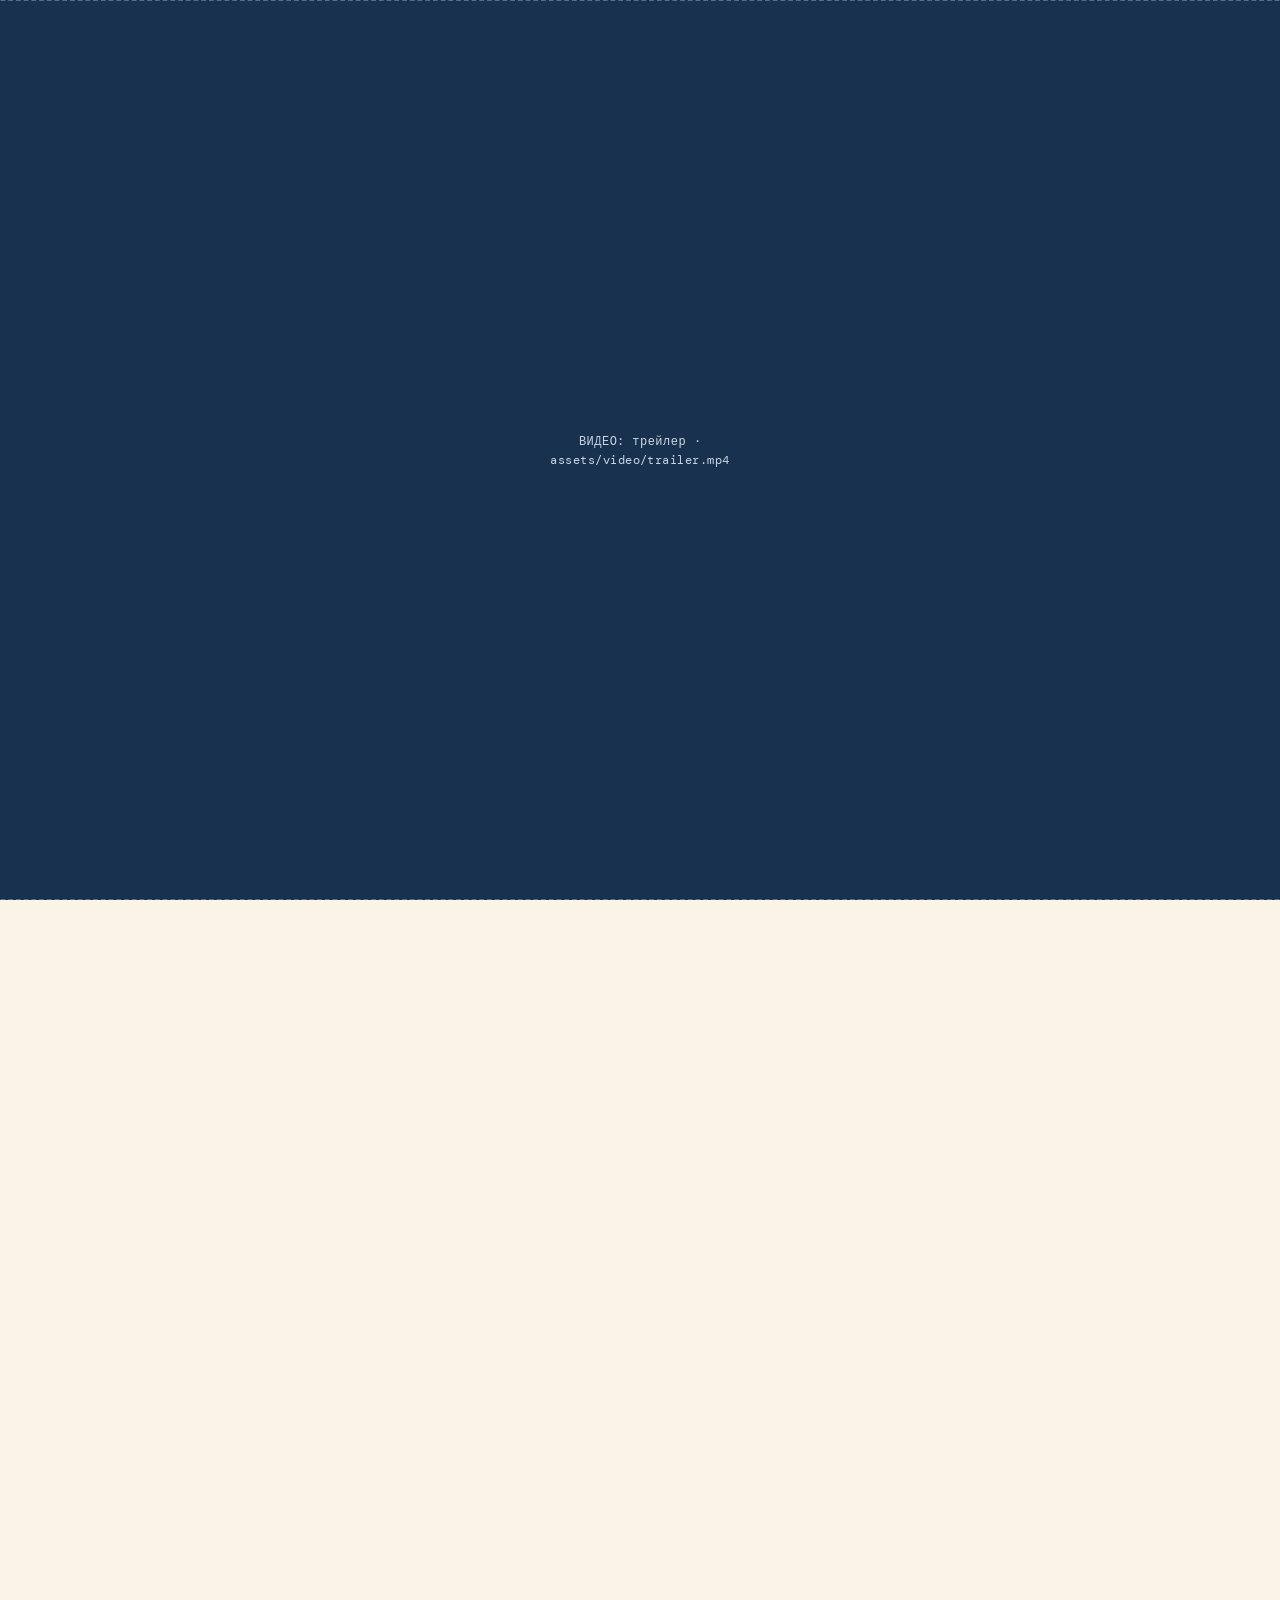
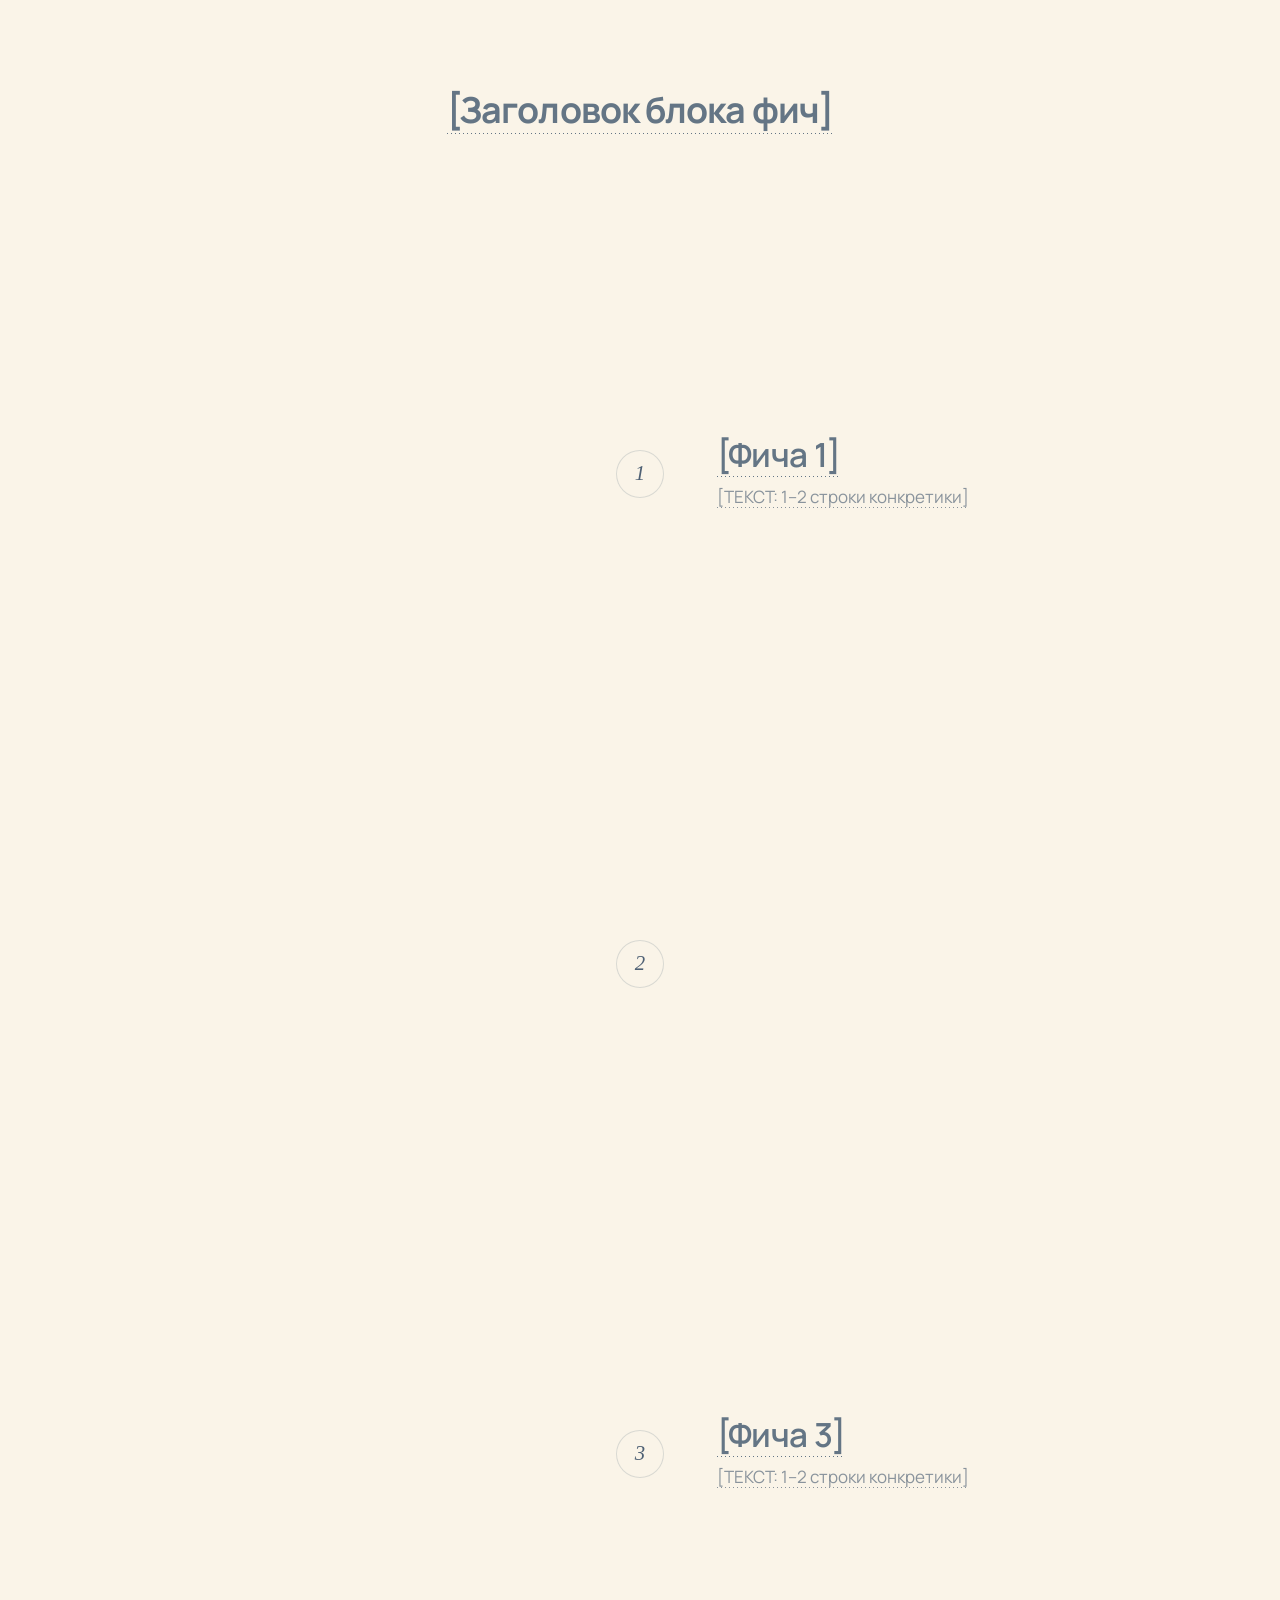
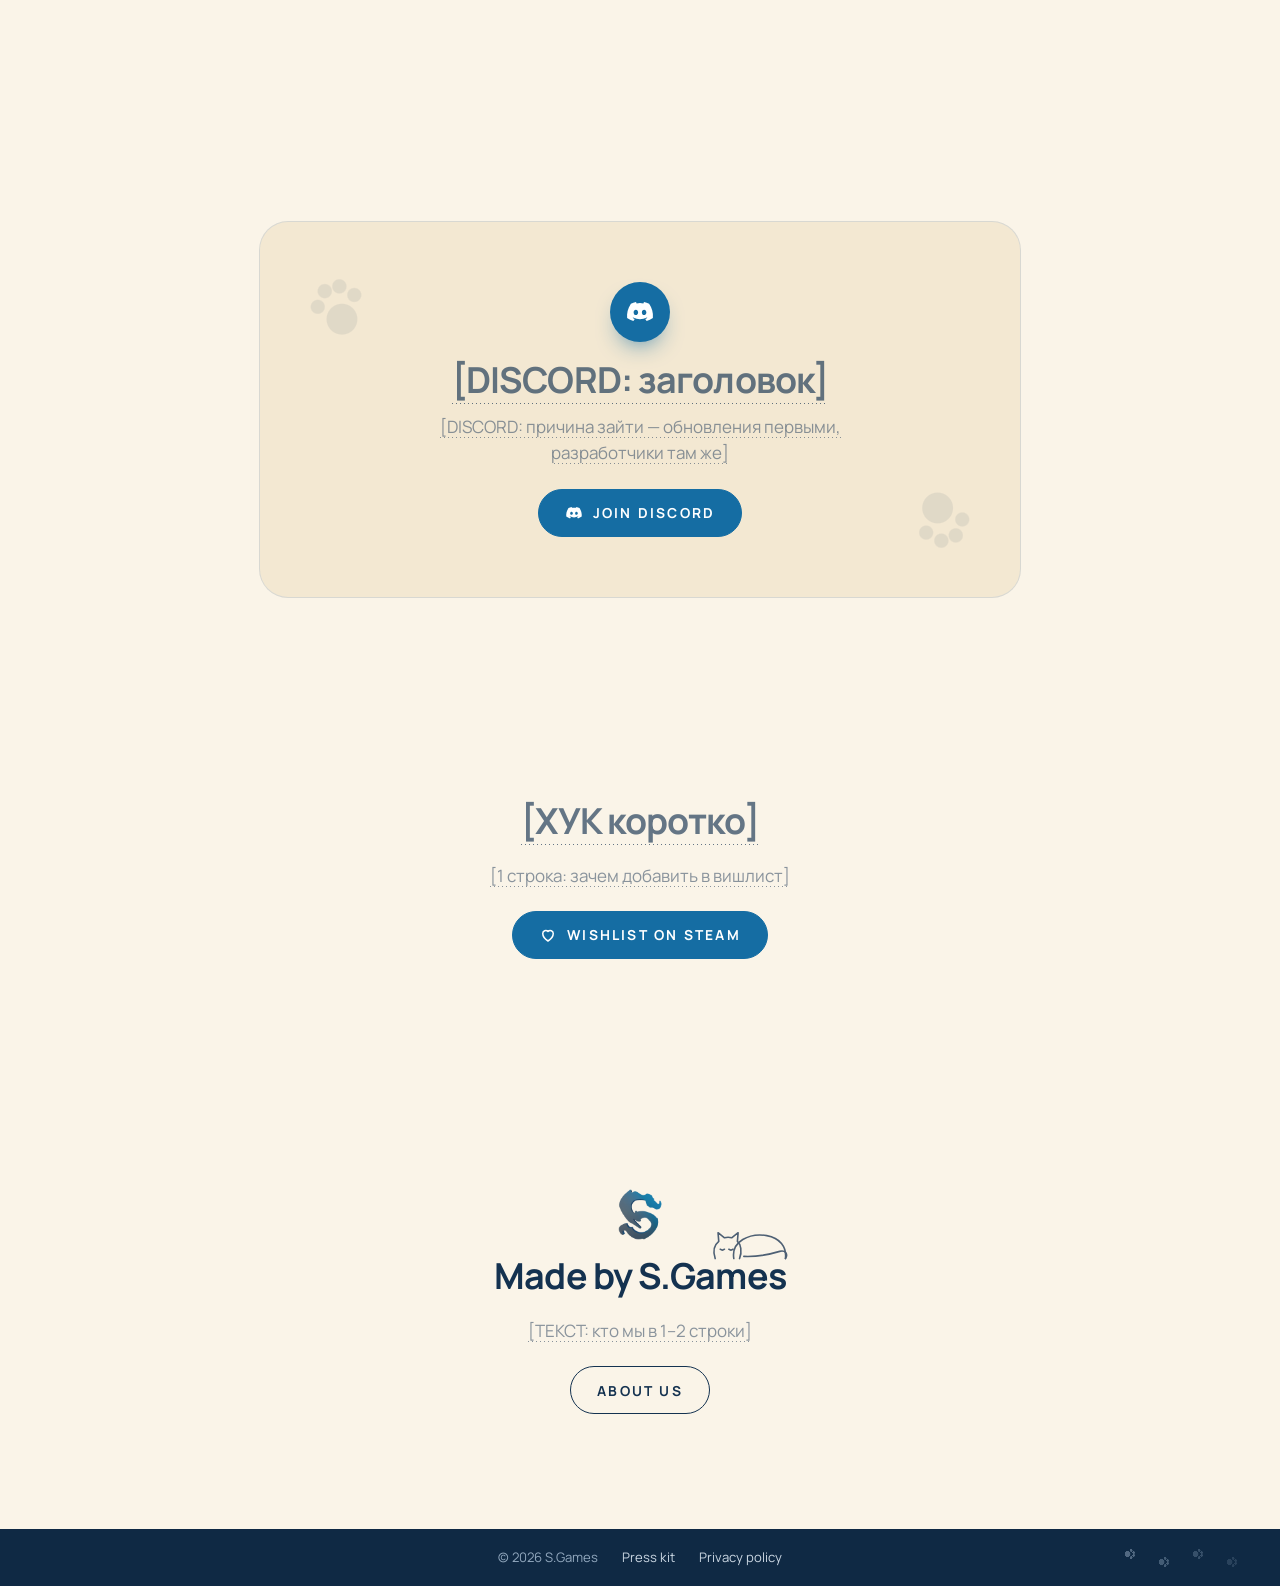
==== commit 16aedb46: "Variant 5: palette «Лазурь и сливки», cozy details - Palette: blue from «Лазурь и ваниль», cream bei" ====
--- a/index.html
+++ b/index.html
@@ -67,7 +67,17 @@
               </button>
         </div>
         <div class="shrink-foot" data-shrink-foot>
-          <h1 class="hook"><span class="ph-text">[ХУК: 4–6 слов]</span></h1>
+          <div class="hook-line">
+            <!-- Чашка с паром: тонкая линия, пар медленно поднимается и тает -->
+            <svg class="cup" viewBox="0 0 32 32" fill="none" stroke="currentColor" stroke-width="1.6" stroke-linecap="round" stroke-linejoin="round" aria-hidden="true">
+              <path class="steam" d="M11 11c-1.5-1.6 1.5-3 0-5"/>
+              <path class="steam" d="M16 11c-1.5-1.6 1.5-3 0-5"/>
+              <path class="steam" d="M21 11c-1.5-1.6 1.5-3 0-5"/>
+              <path d="M6 15h20v4a8 8 0 0 1-8 8h-4a8 8 0 0 1-8-8z"/>
+              <path d="M26 17h1.5a2.5 2.5 0 0 1 0 5H25.4"/>
+            </svg>
+            <h1 class="hook"><span class="ph-text">[ХУК: 4–6 слов]</span></h1>
+          </div>
           <a class="btn btn-honey" data-steam href="#" target="_blank" rel="noopener"><svg class="heart" viewBox="0 0 24 24" fill="none" stroke="currentColor" stroke-width="2" stroke-linecap="round" stroke-linejoin="round" aria-hidden="true"><path d="M12 20s-7-4.4-7-10a4 4 0 0 1 7-2.6A4 4 0 0 1 19 10c0 5.6-7 10-7 10z"/></svg> Wishlist on Steam</a>
         </div>
       </div>
@@ -87,7 +97,7 @@
             <video autoplay muted loop playsinline preload="none"><source src="assets/video/feature-1.mp4" type="video/mp4"></video>
             <div class="ph-box" data-ph="ВИДЕО: фича 1"></div>
           </div>
-          <span class="trail-marker" aria-hidden="true">01</span>
+          <span class="trail-marker" aria-hidden="true">1</span>
           <div class="trail-text">
             <h3 class="trail-title"><span class="ph-text">[Фича 1]</span></h3>
             <p><span class="ph-text">[ТЕКСТ: 1–2 строки конкретики]</span></p>
@@ -98,7 +108,7 @@
             <video autoplay muted loop playsinline preload="none"><source src="assets/video/feature-2.mp4" type="video/mp4"></video>
             <div class="ph-box" data-ph="ВИДЕО: фича 2"></div>
           </div>
-          <span class="trail-marker" aria-hidden="true">02</span>
+          <span class="trail-marker" aria-hidden="true">2</span>
           <div class="trail-text">
             <h3 class="trail-title"><span class="ph-text">[Фича 2]</span></h3>
             <p><span class="ph-text">[ТЕКСТ: 1–2 строки конкретики]</span></p>
@@ -109,7 +119,7 @@
             <video autoplay muted loop playsinline preload="none"><source src="assets/video/feature-3.mp4" type="video/mp4"></video>
             <div class="ph-box" data-ph="ВИДЕО: фича 3"></div>
           </div>
-          <span class="trail-marker" aria-hidden="true">03</span>
+          <span class="trail-marker" aria-hidden="true">3</span>
           <div class="trail-text">
             <h3 class="trail-title"><span class="ph-text">[Фича 3]</span></h3>
             <p><span class="ph-text">[ТЕКСТ: 1–2 строки конкретики]</span></p>
@@ -139,7 +149,18 @@
 
     <!-- 5. Подпись студии -->
     <section class="container row" data-reveal>
-      <div class="madeby-title"><img class="madeby-logo" src="assets/img/s-games-logo-320.png" alt="" width="44" height="51"><h2 class="h-section">Made by S.Games</h2></div>
+      <div class="madeby-title"><img class="madeby-logo" src="assets/img/s-games-logo-320.png" alt="" width="44" height="51"><h2 class="h-section madeby-heading">Made by S.Games<!-- Котик спит на краю заголовка: дышит, над ним тают «z» -->
+        <span class="sleepy-cat" aria-hidden="true">
+          <svg viewBox="4 8 58 24" fill="none" stroke="currentColor" stroke-width="1.6" stroke-linecap="round" stroke-linejoin="round">
+            <g class="cat-body">
+              <path d="M22 30C20 18 33 12 45 14c9 1.5 14 8 13 16"/>
+              <path d="M58 30c2-3 0-6-4-5-5 1.5-14 4-25 3.5"/>
+              <path d="M9 30c-2-6 0-10 2.5-12l-.5-6 4.5 3.5c1.6-.4 3.4-.4 5 0L25 12l-.5 6c2.4 2 3.4 7 1.5 12"/>
+              <path d="M12.5 23.5q1.5 1.2 3 0M18.5 23.5q1.5 1.2 3 0"/>
+            </g>
+          </svg>
+          <i>z</i><i>z</i>
+        </span></h2></div>
       <div class="row-body">
         <p><span class="ph-text">[ТЕКСТ: кто мы в 1–2 строки]</span></p>
         <a class="btn" href="about.html">About us</a>
@@ -155,6 +176,8 @@
       <a href="press.html">Press kit</a>
       <a href="privacy.html">Privacy policy</a>
     </div>
+    <!-- Дорожка с главной доходит сюда: несколько следов уходят за правый край -->
+    <div class="footer-paws" aria-hidden="true" data-footer-paws><span class="paw"></span><span class="paw"></span><span class="paw"></span><span class="paw"></span></div>
   </footer>
 
   <script src="site.js"></script>
--- a/style.css
+++ b/style.css
@@ -500,14 +500,16 @@
 }
 .trail-stop:nth-child(odd) { grid-template-areas: "text marker media"; } /* :nth-child считает и слой следов */
 .trail-media { grid-area: media; aspect-ratio: 16 / 10; border-radius: var(--radius); }
+/* Номер фичи: тонкий кружок с цифрой шрифтом Fraunces; при достижении спокойно заливается мёдом */
 .trail-marker {
   grid-area: marker; justify-self: center;
-  display: grid; place-items: center; width: 52px; height: 52px; border-radius: 50%;
-  border: 1.5px solid var(--line); background: var(--bg);
-  font-family: var(--f-mono); font-size: 0.8rem; letter-spacing: 0.08em; color: var(--fg-muted);
-  transition: background-color 0.4s ease, color 0.4s ease, border-color 0.4s ease, transform 0.5s cubic-bezier(0.3, 1.6, 0.5, 1);
-}
-.trail-marker.is-reached { background: var(--honey); border-color: var(--honey); color: var(--honey-ink); transform: scale(1.08); }
+  display: grid; place-items: center; width: 48px; height: 48px; border-radius: 50%;
+  border: 1px solid var(--line); background: var(--bg);
+  font-family: var(--f-cozy); font-style: italic; font-weight: 500; font-size: 1.3rem; line-height: 1;
+  color: var(--fg-muted);
+  transition: background-color 0.5s ease, color 0.5s ease, border-color 0.5s ease, transform 0.6s cubic-bezier(0.2, 0.8, 0.2, 1);
+}
+.trail-marker.is-reached { background: var(--honey); border-color: var(--honey); color: var(--honey-ink); transform: scale(1.06); }
 .trail-text { grid-area: text; max-width: 36ch; }
 .trail-stop:nth-child(even) .trail-text { justify-self: start; text-align: left; }
 .trail-stop:nth-child(odd) .trail-text { justify-self: end; text-align: right; }
@@ -531,7 +533,7 @@
   opacity: 0; transform: translate(var(--px), var(--py)) rotate(var(--r)) scale(0.4);
   transition: opacity 0.35s ease, transform 0.45s cubic-bezier(0.3, 1.6, 0.5, 1);
 }
-.paw.is-on { opacity: 0.32; transform: translate(var(--px), var(--py)) rotate(var(--r)) scale(1); }
+.paw.is-on { opacity: calc(0.32 * var(--o, 1)); transform: translate(var(--px), var(--py)) rotate(var(--r)) scale(1); }
 
 @media (max-width: 760px) {
   .trail { --lane: 56px; gap: 96px; padding-top: 64px; }
@@ -541,7 +543,7 @@
     row-gap: 16px;
   }
   .trail-stop:nth-child(n) .trail-text { justify-self: start; text-align: left; }
-  .trail-marker { width: 40px; height: 40px; }
+  .trail-marker { width: 38px; height: 38px; font-size: 1.05rem; }
   .paw { width: 16px; height: 16px; margin: -8px 0 0 -8px; }
 }
 @media (prefers-reduced-motion: reduce) {
@@ -608,3 +610,58 @@
 .contact-page .contact-icon svg { width: 20px; height: 20px; }
 .contact-page .contact-name { font-size: 1rem; }
 .contact-page .contact-action { font-size: 0.85rem; }
+
+/* =========================================================
+   Вариант 5: детали из мира игры — пар над чашкой, спящий котик, следы до футера
+   ========================================================= */
+/* Чашка у хука: пар поднимается и тает, три струйки со сдвигом */
+.hook-line { display: flex; align-items: center; justify-content: center; gap: 12px; }
+.cup { width: 34px; height: 34px; flex: none; color: var(--cocoa); overflow: visible; }
+.cup .steam { opacity: 0; animation: steam 3.2s ease-in-out infinite; }
+.cup .steam:nth-child(2) { animation-delay: 1.05s; }
+.cup .steam:nth-child(3) { animation-delay: 2.1s; }
+@keyframes steam {
+  0% { opacity: 0; transform: translateY(3px); }
+  35% { opacity: 0.7; }
+  100% { opacity: 0; transform: translateY(-5px); }
+}
+@media (max-width: 760px) { .cup { width: 28px; height: 28px; } }
+
+/* Спящий котик лежит на правом краю заголовка «Made by S.Games» */
+.madeby-heading { position: relative; }
+.sleepy-cat {
+  position: absolute; right: -0.15em; bottom: calc(100% - 0.14em);
+  width: clamp(64px, 6.5vw, 84px); color: var(--fg-muted);
+}
+.sleepy-cat svg { display: block; width: 100%; height: auto; overflow: visible; }
+.sleepy-cat path { vector-effect: non-scaling-stroke; }
+.cat-body { transform-box: fill-box; transform-origin: 50% 100%; animation: cat-breathe 4s ease-in-out infinite; }
+@keyframes cat-breathe { 50% { transform: scaleY(1.05); } }
+.sleepy-cat i {
+  position: absolute; left: 18%; top: -14px;
+  font: italic 500 0.95rem/1 var(--f-cozy); letter-spacing: 0;
+  opacity: 0; animation: cat-z 4s ease-out infinite;
+}
+.sleepy-cat i + i { font-size: 0.75rem; animation-delay: 2s; }
+@keyframes cat-z {
+  0% { opacity: 0; transform: translate(0, 0); }
+  25% { opacity: 0.8; }
+  100% { opacity: 0; transform: translate(-10px, -18px); }
+}
+
+/* Следы в футере: идут вправо и уходят за край, когда футер показался */
+.mini-footer { position: relative; overflow: hidden; }
+.footer-paws { position: absolute; right: 0; top: 50%; width: 150px; height: 0; pointer-events: none; }
+.footer-paws .paw { width: 12px; height: 12px; margin: -6px 0 0 -6px; color: currentColor; }
+.footer-paws .paw:nth-child(1) { left: 0; --px: 0px; --py: -4px; --r: 90deg; --o: 1; transition-delay: 0s; }
+.footer-paws .paw:nth-child(2) { left: 34px; --px: 0px; --py: 4px; --r: 90deg; --o: 0.8; transition-delay: 0.15s; }
+.footer-paws .paw:nth-child(3) { left: 68px; --px: 0px; --py: -4px; --r: 90deg; --o: 0.6; transition-delay: 0.3s; }
+.footer-paws .paw:nth-child(4) { left: 102px; --px: 0px; --py: 4px; --r: 90deg; --o: 0.4; transition-delay: 0.45s; }
+.footer-paws.is-in .paw { opacity: calc(0.5 * var(--o, 1)); transform: translate(var(--px), var(--py)) rotate(var(--r)) scale(1); }
+@media (max-width: 760px) { .footer-paws { display: none; } }
+
+@media (prefers-reduced-motion: reduce) {
+  .cup .steam { animation: none; opacity: 0.5; }
+  .cat-body, .sleepy-cat i { animation: none; }
+  .footer-paws .paw { transition: none; }
+}
--- a/palette.css
+++ b/palette.css
@@ -1,6 +1,6 @@
 /* =========================================================
-   Вариант 5 · «Лазурь и ваниль». Только три цвета:
-   белый — меню; синий — подвал, кнопки, текст, акценты; бежевый — оформление страницы игры.
+   Палитра «Лазурь и сливки»: синий из «Лазури и ванили», сливочный бежевый из «Глубины лого».
+   Белый — меню; синий — подвал, кнопки, текст, акценты; бежевый — оформление страницы игры.
    Переменная --honey исторически «медовая» — здесь это синий цвет главной кнопки.
    ========================================================= */
 
@@ -14,11 +14,11 @@
   --line: rgba(20, 50, 80, 0.12);
   --night: #0f2944;
 
-  --cream: #f8f0e3;
-  --oat: #eee0ca;
-  --cocoa: #163452;
-  --cocoa-muted: #6a7888;
-  --blush: #e0cdb0;
+  --cream: #faf4e8;
+  --oat: #f3e8d2;
+  --cocoa: #143250;
+  --cocoa-muted: #4e6074;
+  --blush: #ead9b6;
   --dusty: #156da3;
 
   --honey: #156da3;
@@ -28,9 +28,11 @@
   --card: #ffffff;
   --hero-bg: #0f2944;
   --hero-media: #17314f;
+  --foot-text: #92a8be;
+  --foot-link: #cad6e2;
   color-scheme: light;
 }
-.page-game { --line: rgba(22, 52, 82, 0.14); }
+.page-game { --line: rgba(20, 50, 80, 0.14); }
 
 :root[data-theme="dark"] {
   --ink: #e8eef5;
@@ -44,18 +46,20 @@
 
   --cream: #10233a;
   --oat: #17314f;
-  --cocoa: #f3eadc;
-  --cocoa-muted: #cabda8;
-  --blush: #cabda8;
+  --cocoa: #f1ebe0;
+  --cocoa-muted: #c3bbad;
+  --blush: #c3bbad;
   --dusty: #3592cc;
 
   --honey: #3592cc;
-  --honey-hover: #1a7fbd;
+  --honey-hover: #4aa0d8;
 
   --card: #10233a;
+  --foot-text: #93a5b9;
+  --foot-link: #b9c7d6;
   color-scheme: dark;
 }
-[data-theme="dark"] .page-game { --line: rgba(241, 232, 218, 0.14); }
+[data-theme="dark"] .page-game { --line: rgba(241, 235, 224, 0.14); }
 
 /* Меню всегда белое — и в тёмной теме: возвращаем меню светлые токены */
 .site-nav { background: rgba(255, 255, 255, 0.92); }
@@ -65,24 +69,35 @@
 }
 .menu-toggle { background: #143250; color: #fff; }
 
-/* Синие и бежевые тона вместо тёплых в компонентах */
+/* Архитектура: подвал, тени, рамка первого экрана — всё в синем тоне палитры */
 .contact-tile { background: var(--card); }
 .hero-cinema { background: var(--hero-bg); }
-.hero-cinema .hero-media, .shrink-frame { background: var(--hero-media); color: #f8f0e3; }
+.hero-cinema .hero-media, .shrink-frame { background: var(--hero-media); color: #cad6e2; }
+.shrink-frame.ph { outline-color: rgba(202, 214, 226, 0.5); }
 .hero-shade {
   background:
     linear-gradient(to top, rgba(15, 41, 68, 0.7), rgba(15, 41, 68, 0) 45%),
     rgba(15, 41, 68, calc(var(--r, 0) * 0.15 + var(--p, 0) * 0.5));
 }
 .curtain { box-shadow: 0 -20px 50px -20px rgba(20, 50, 80, 0.35); }
-.mini-footer a:hover { color: #eee0ca; }
+.shrink-frame { box-shadow: 0 30px 60px -35px rgba(20, 50, 80, calc(0.5 * var(--k))); }
+.site-nav { box-shadow: 0 1px 0 rgba(255, 255, 255, 0.6) inset, 0 10px 30px -18px rgba(20, 50, 80, 0.45); }
+.sound-toggle { background: rgba(20, 50, 80, 0.55); }
+
+.mini-footer { color: var(--foot-text); }
+.mini-footer a { color: var(--foot-link); }
+.mini-footer a:hover { color: #ffffff; }
+
+.person-card span { color: #cad6e2; }
+.person-card em { color: #92a8be; }
+.discord-badge { box-shadow: 0 12px 24px -12px rgba(21, 109, 163, 0.9); }
+a.contact-tile:hover, .contact-tile:focus-within { box-shadow: 0 20px 40px -24px rgba(20, 50, 80, 0.45); }
 
 [data-theme="dark"] .person-card { background: #07111d; }
 [data-theme="dark"] .contact-icon { background: var(--honey); color: #fff; }
 [data-theme="dark"] .social-icons a:hover { background: var(--honey); border-color: var(--honey); color: #fff; }
 [data-theme="dark"] .mini-footer { border-top: 1px solid var(--line); }
-
-.shrink-frame { box-shadow: 0 30px 60px -35px rgba(20, 50, 80, calc(0.5 * var(--k))); }
+[data-theme="dark"] .mini-footer a:hover { color: #e8eef5; }
 
 /* ---------- Переключатель темы ---------- */
 .theme-toggle {
